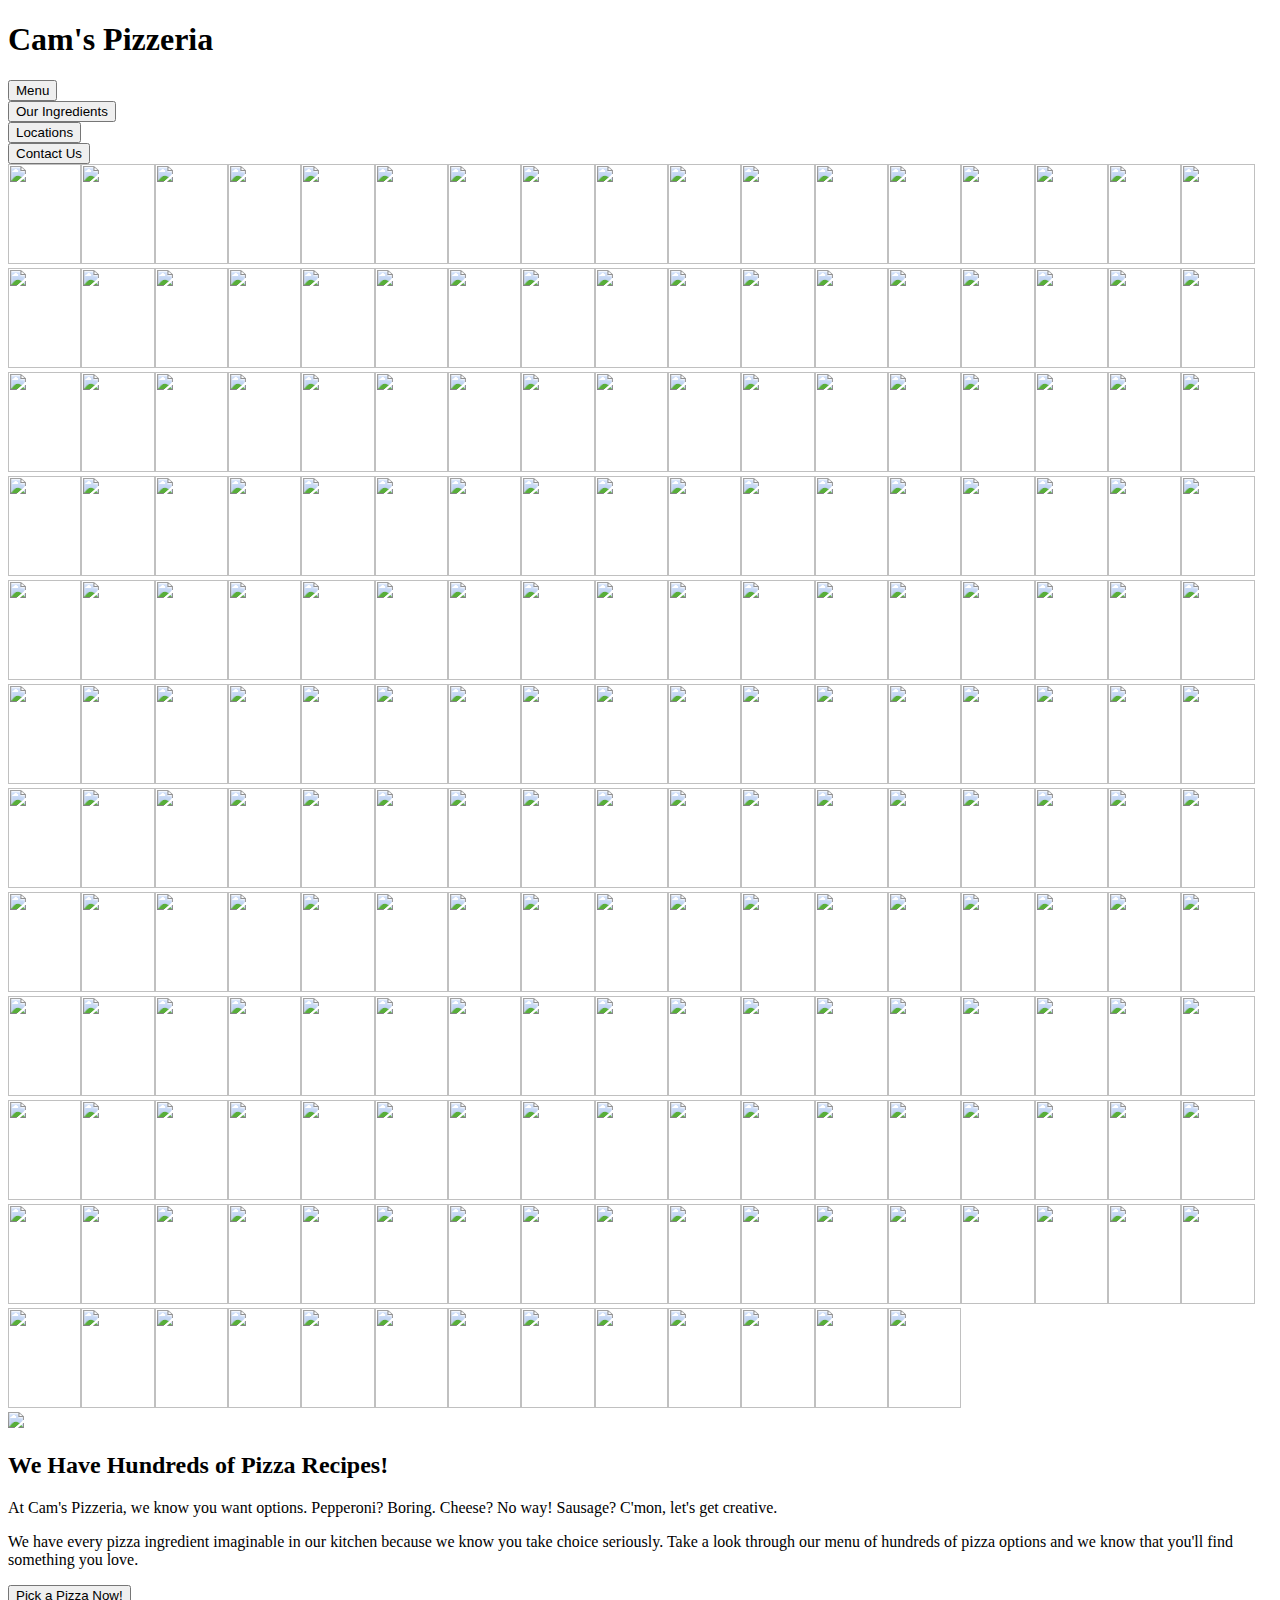
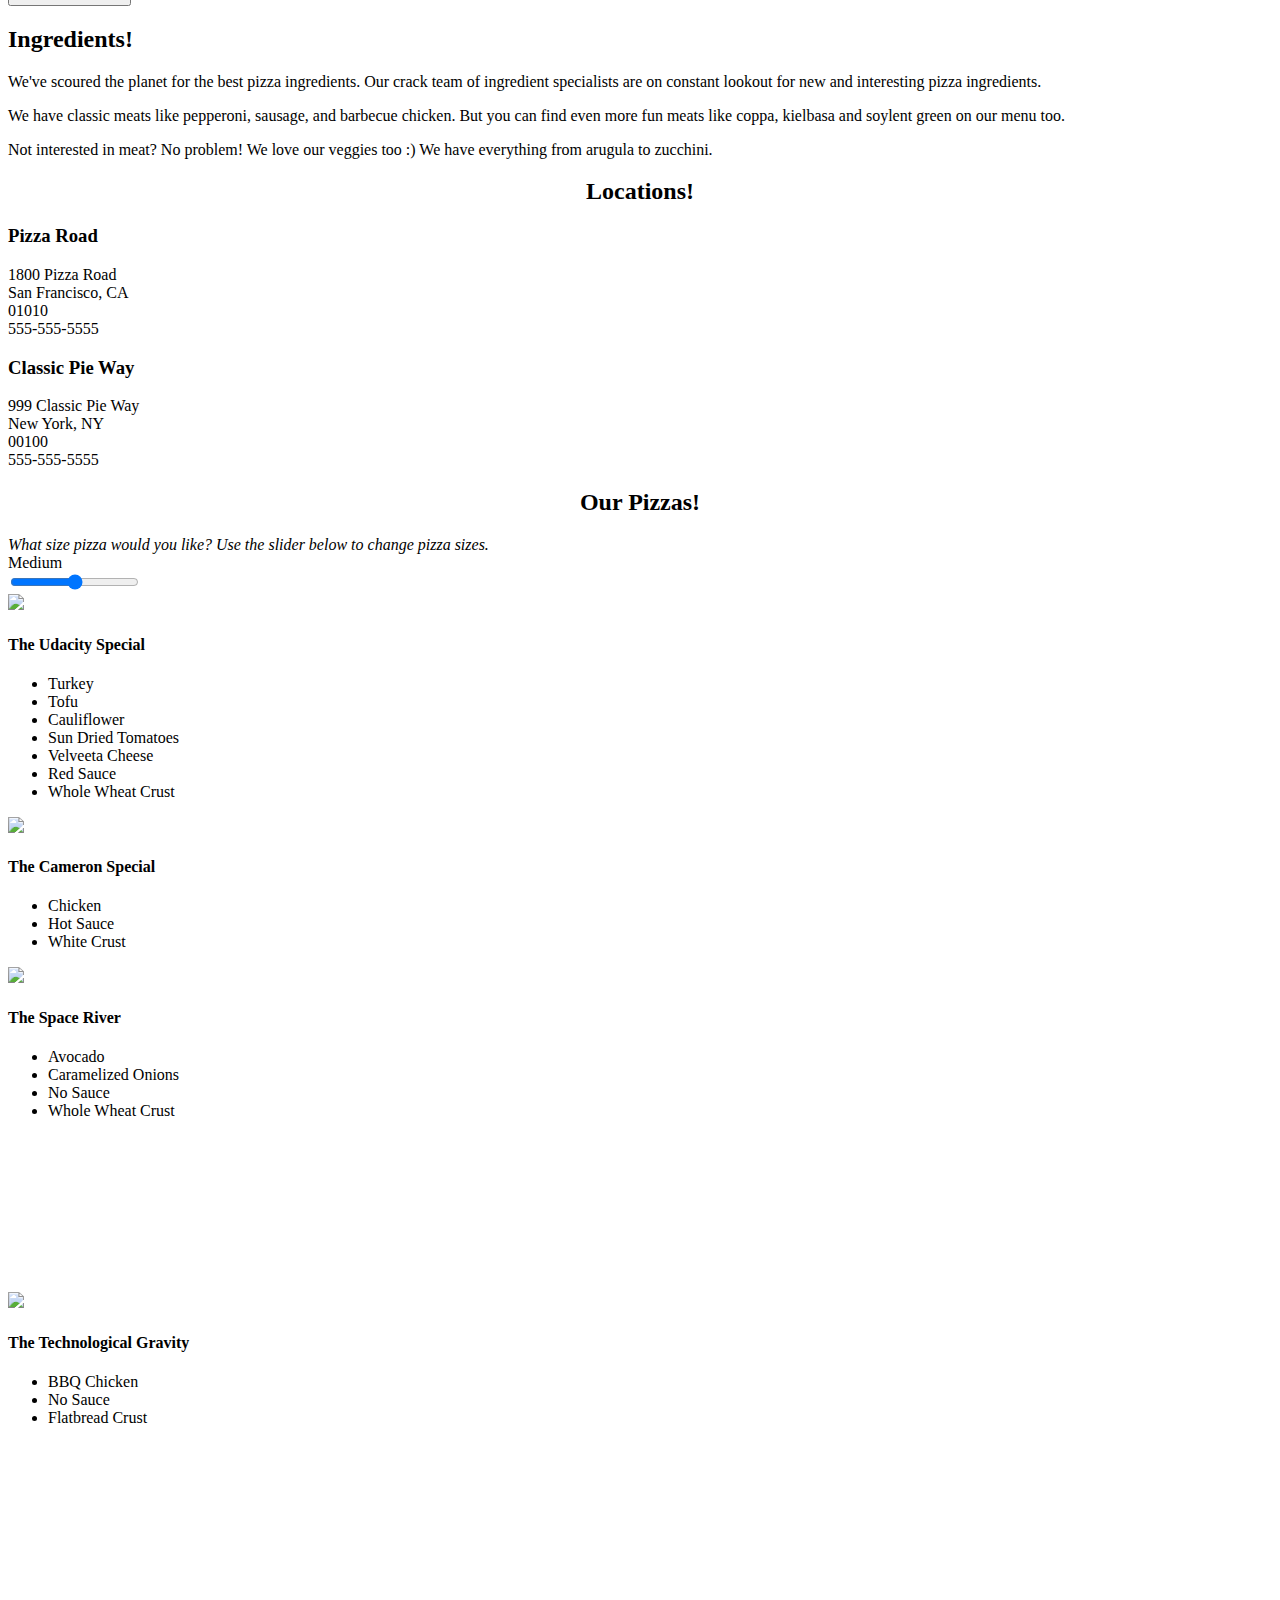
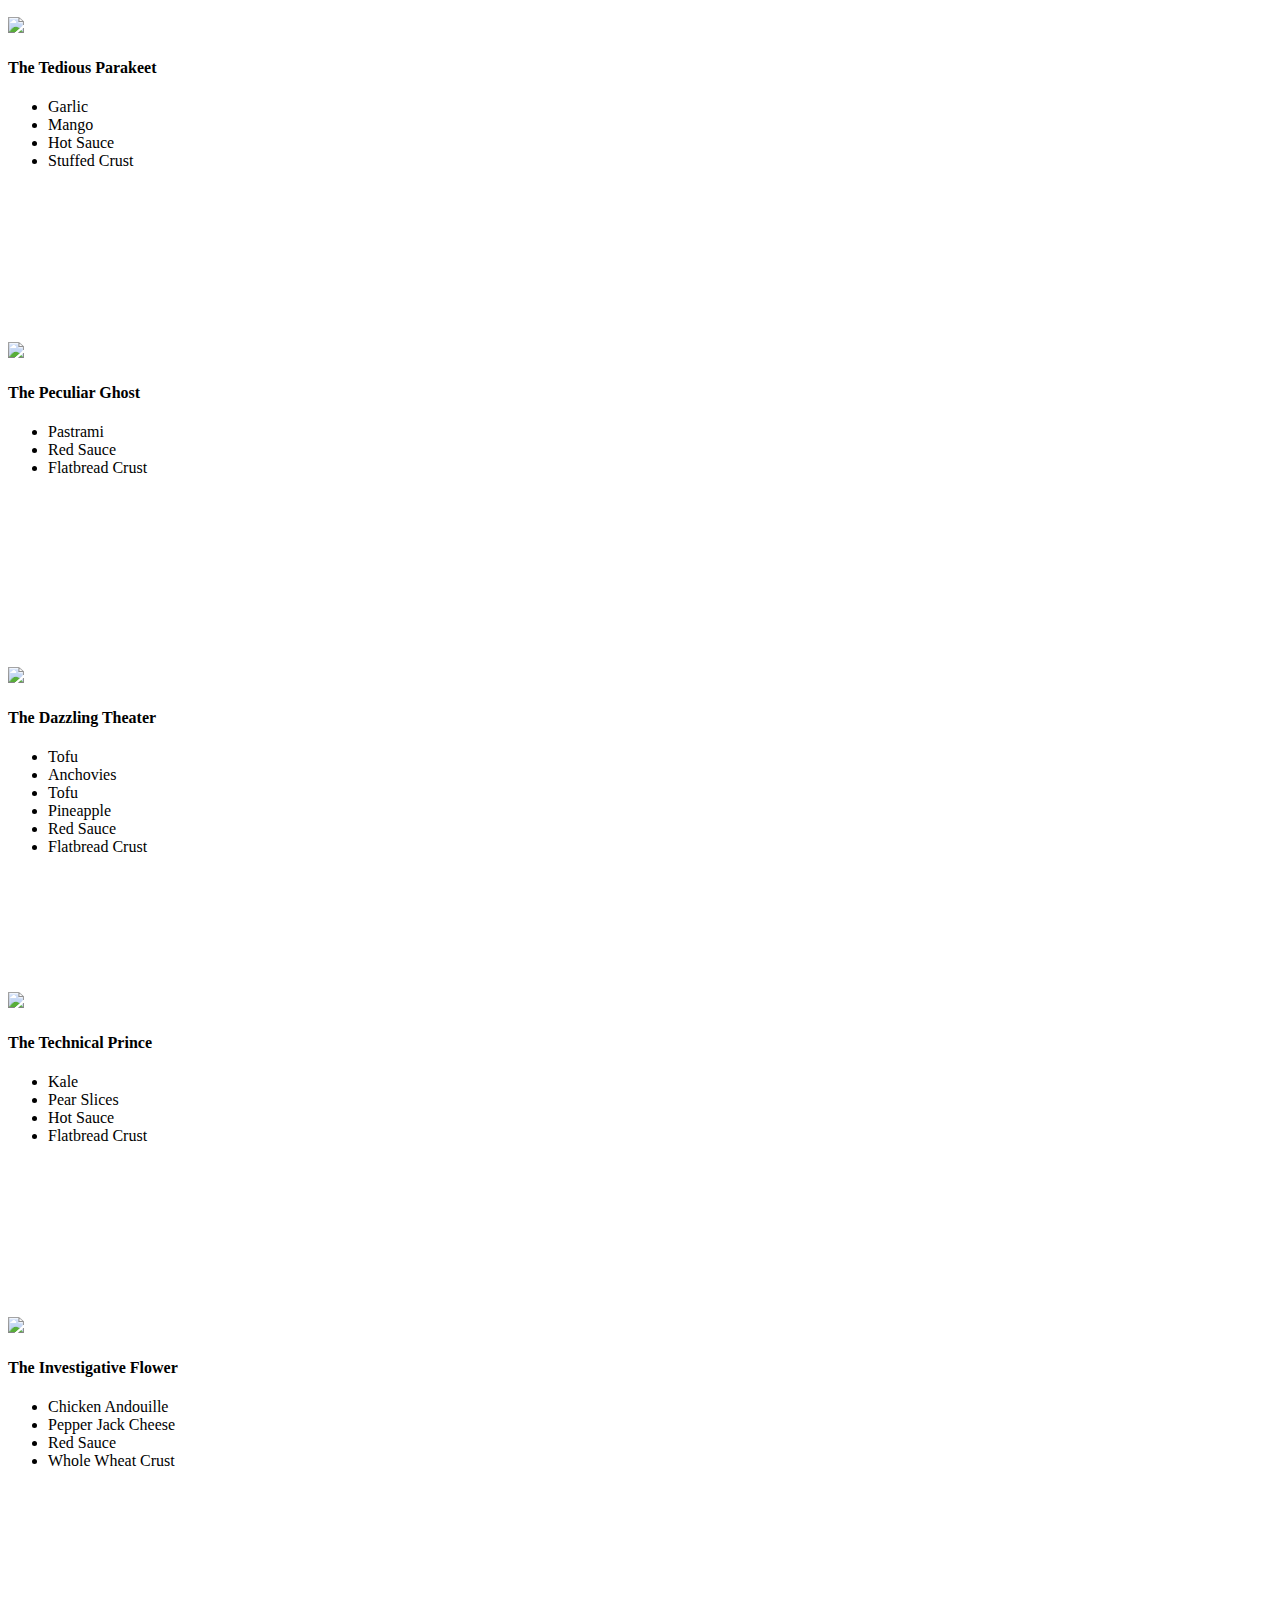
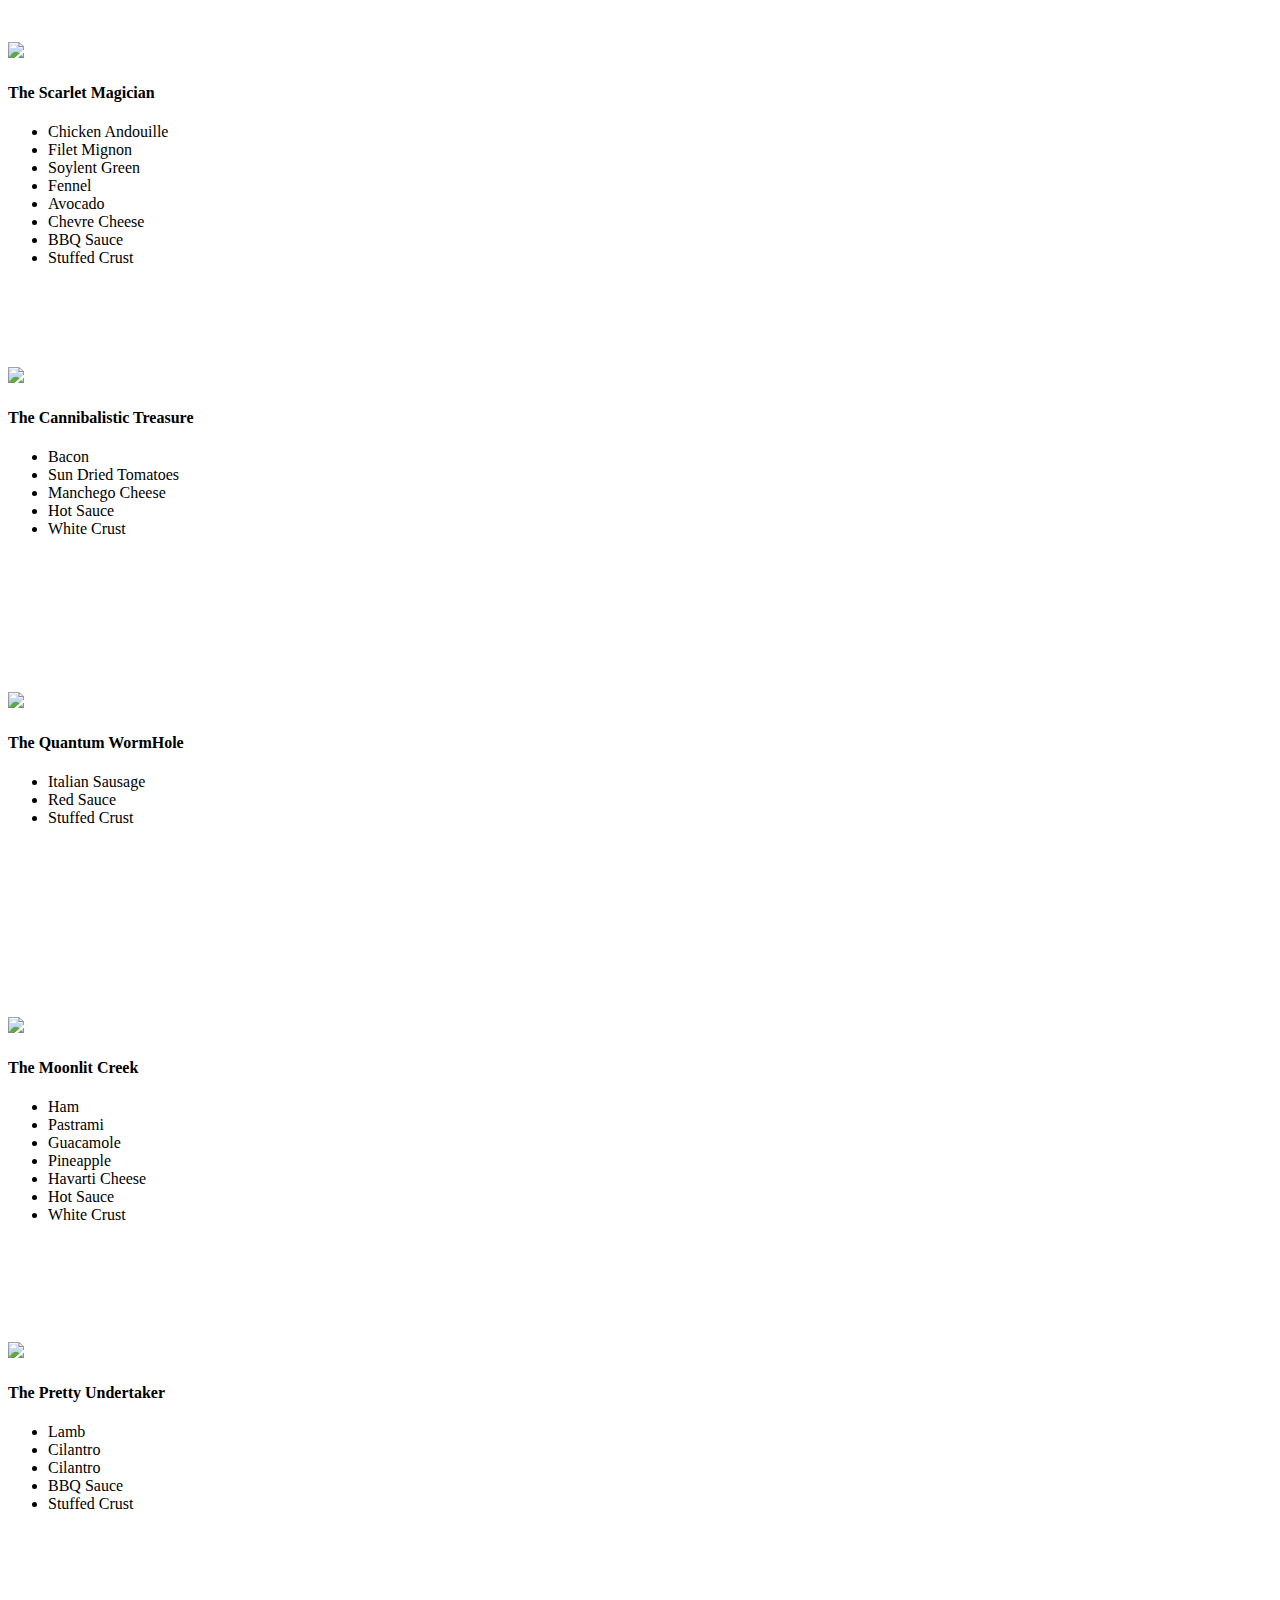
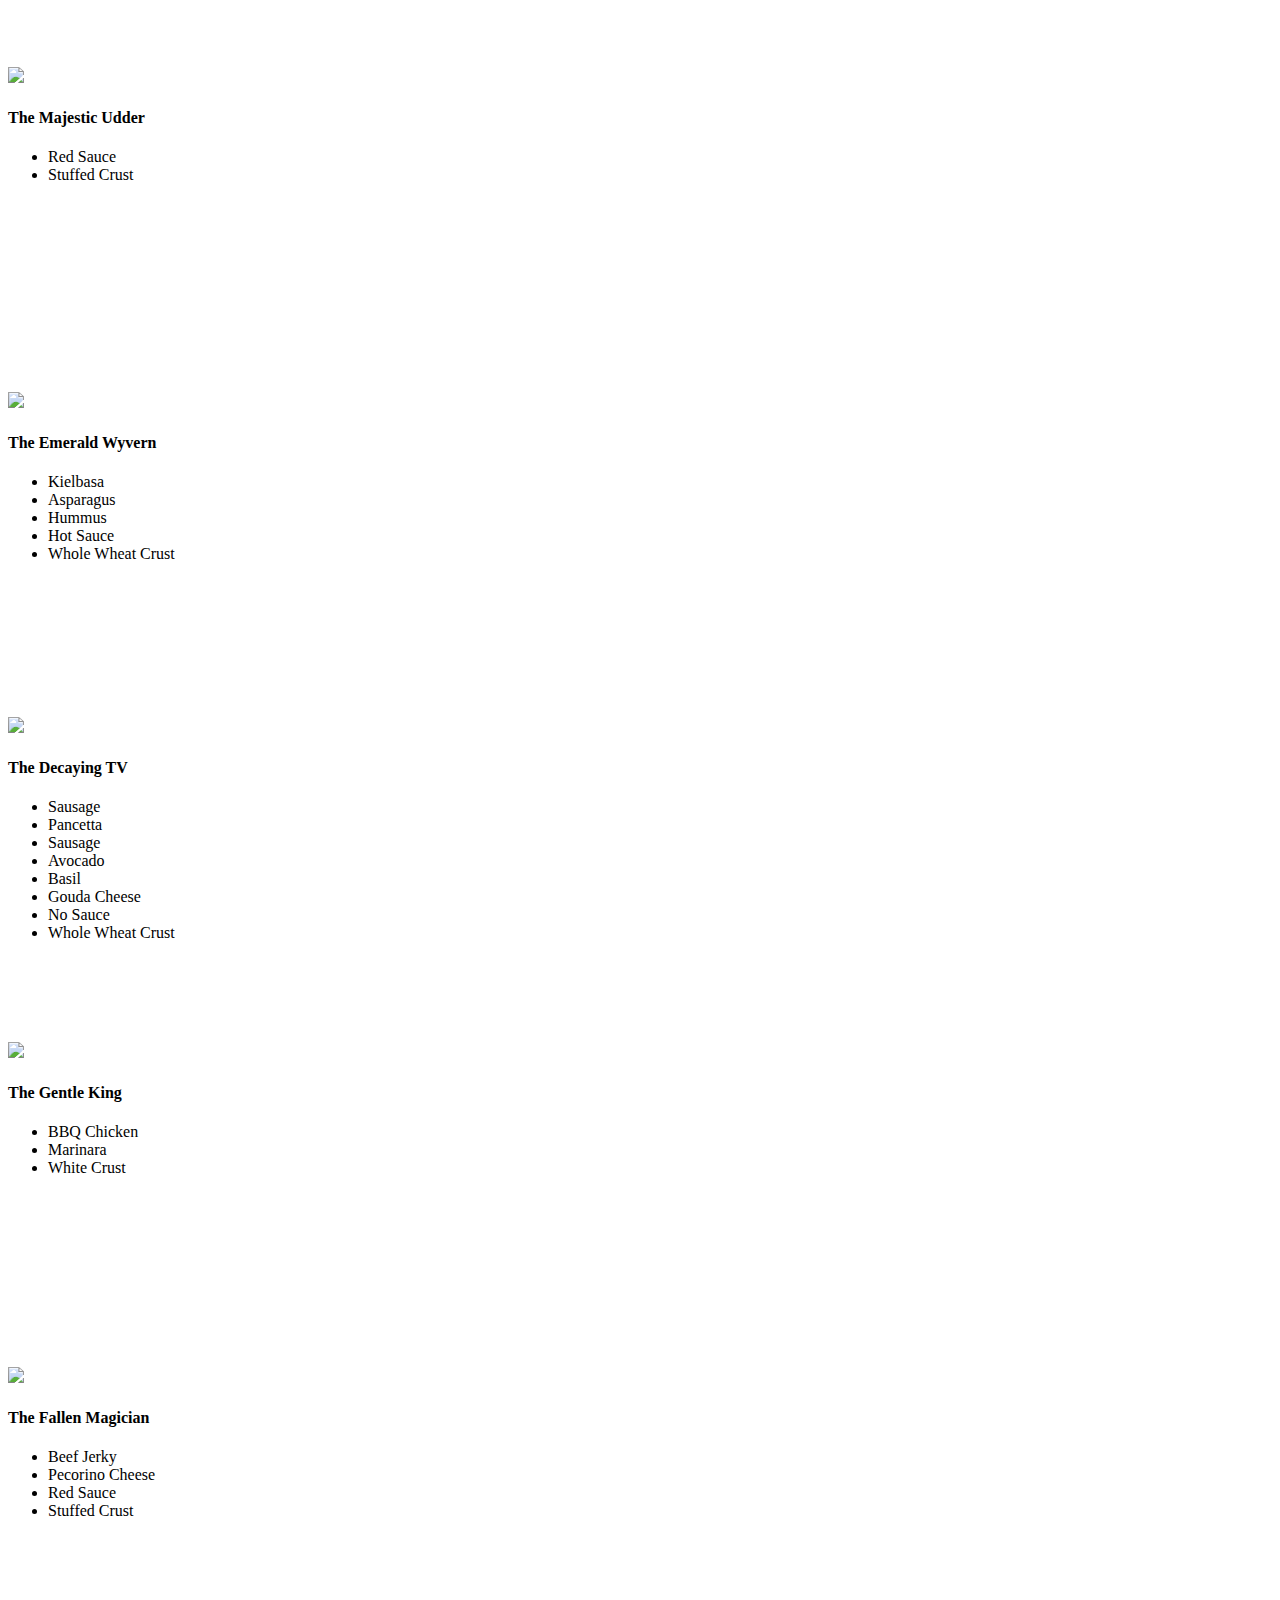
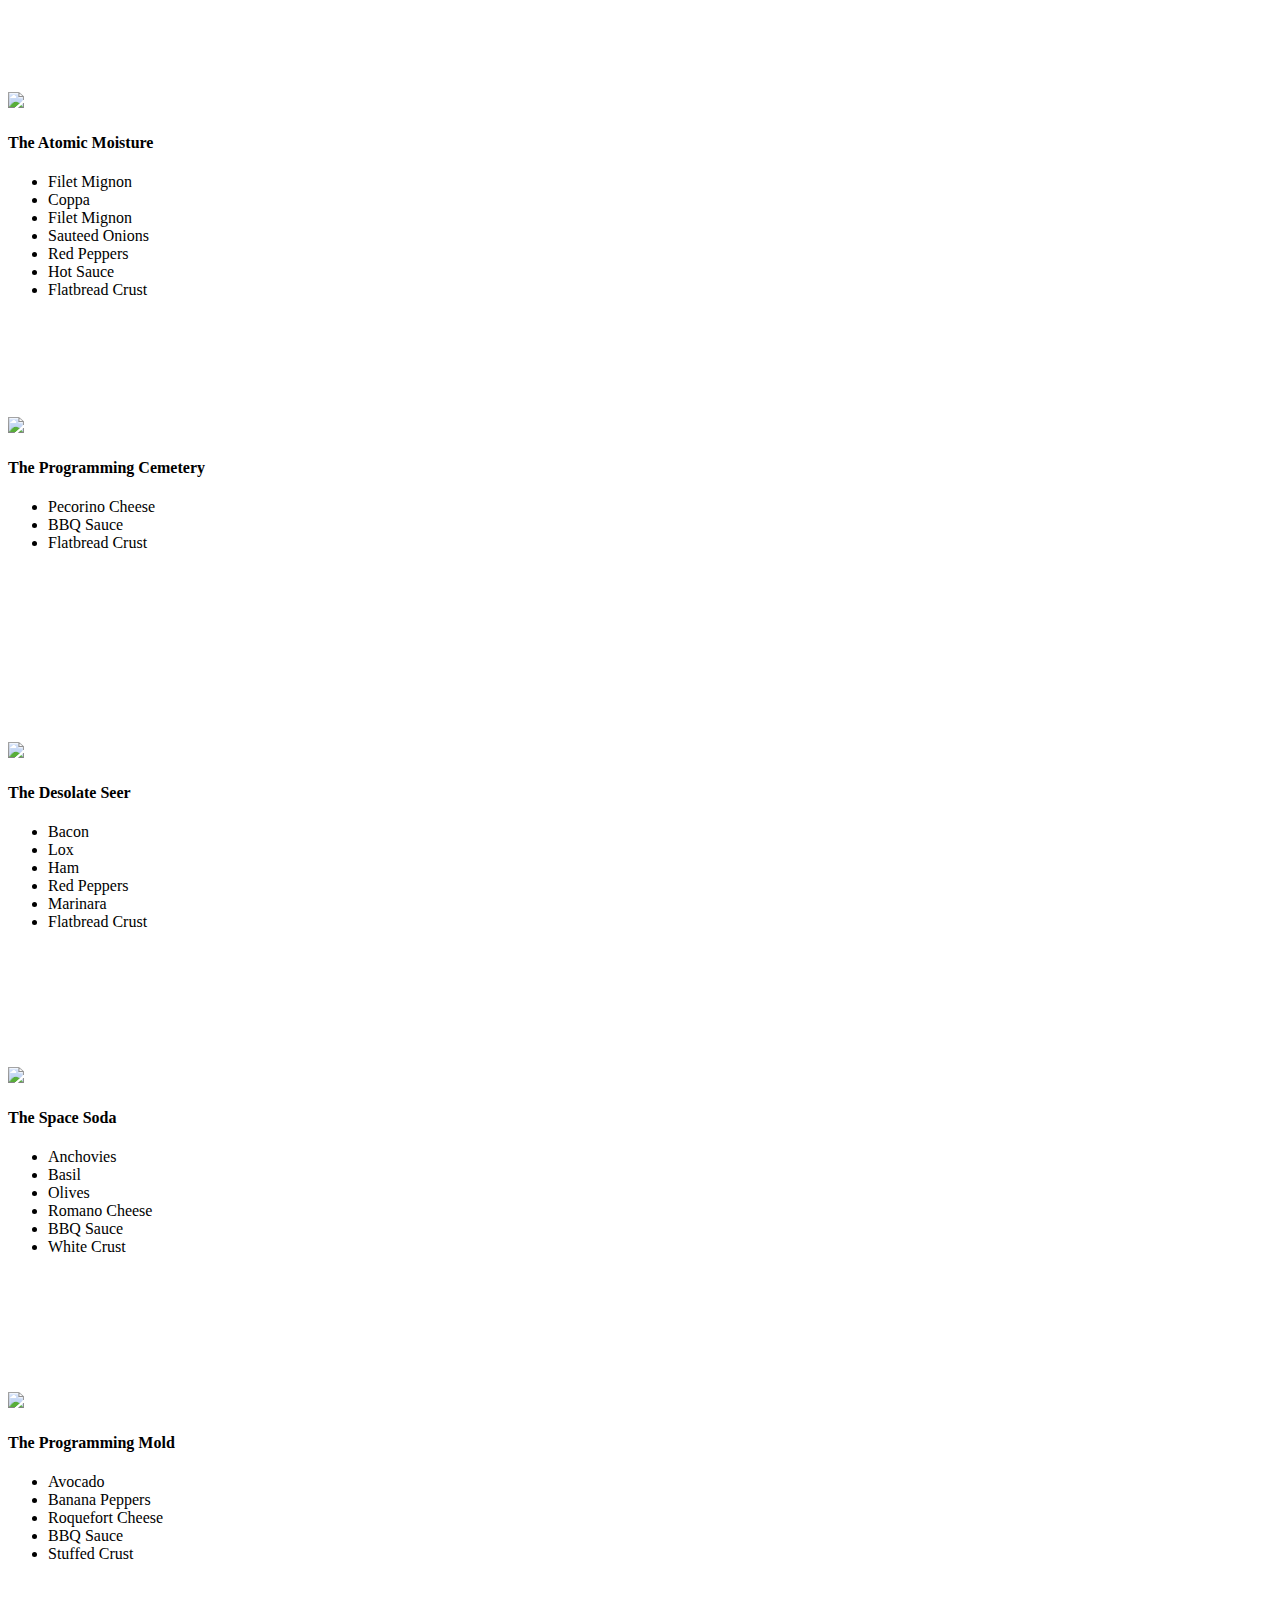
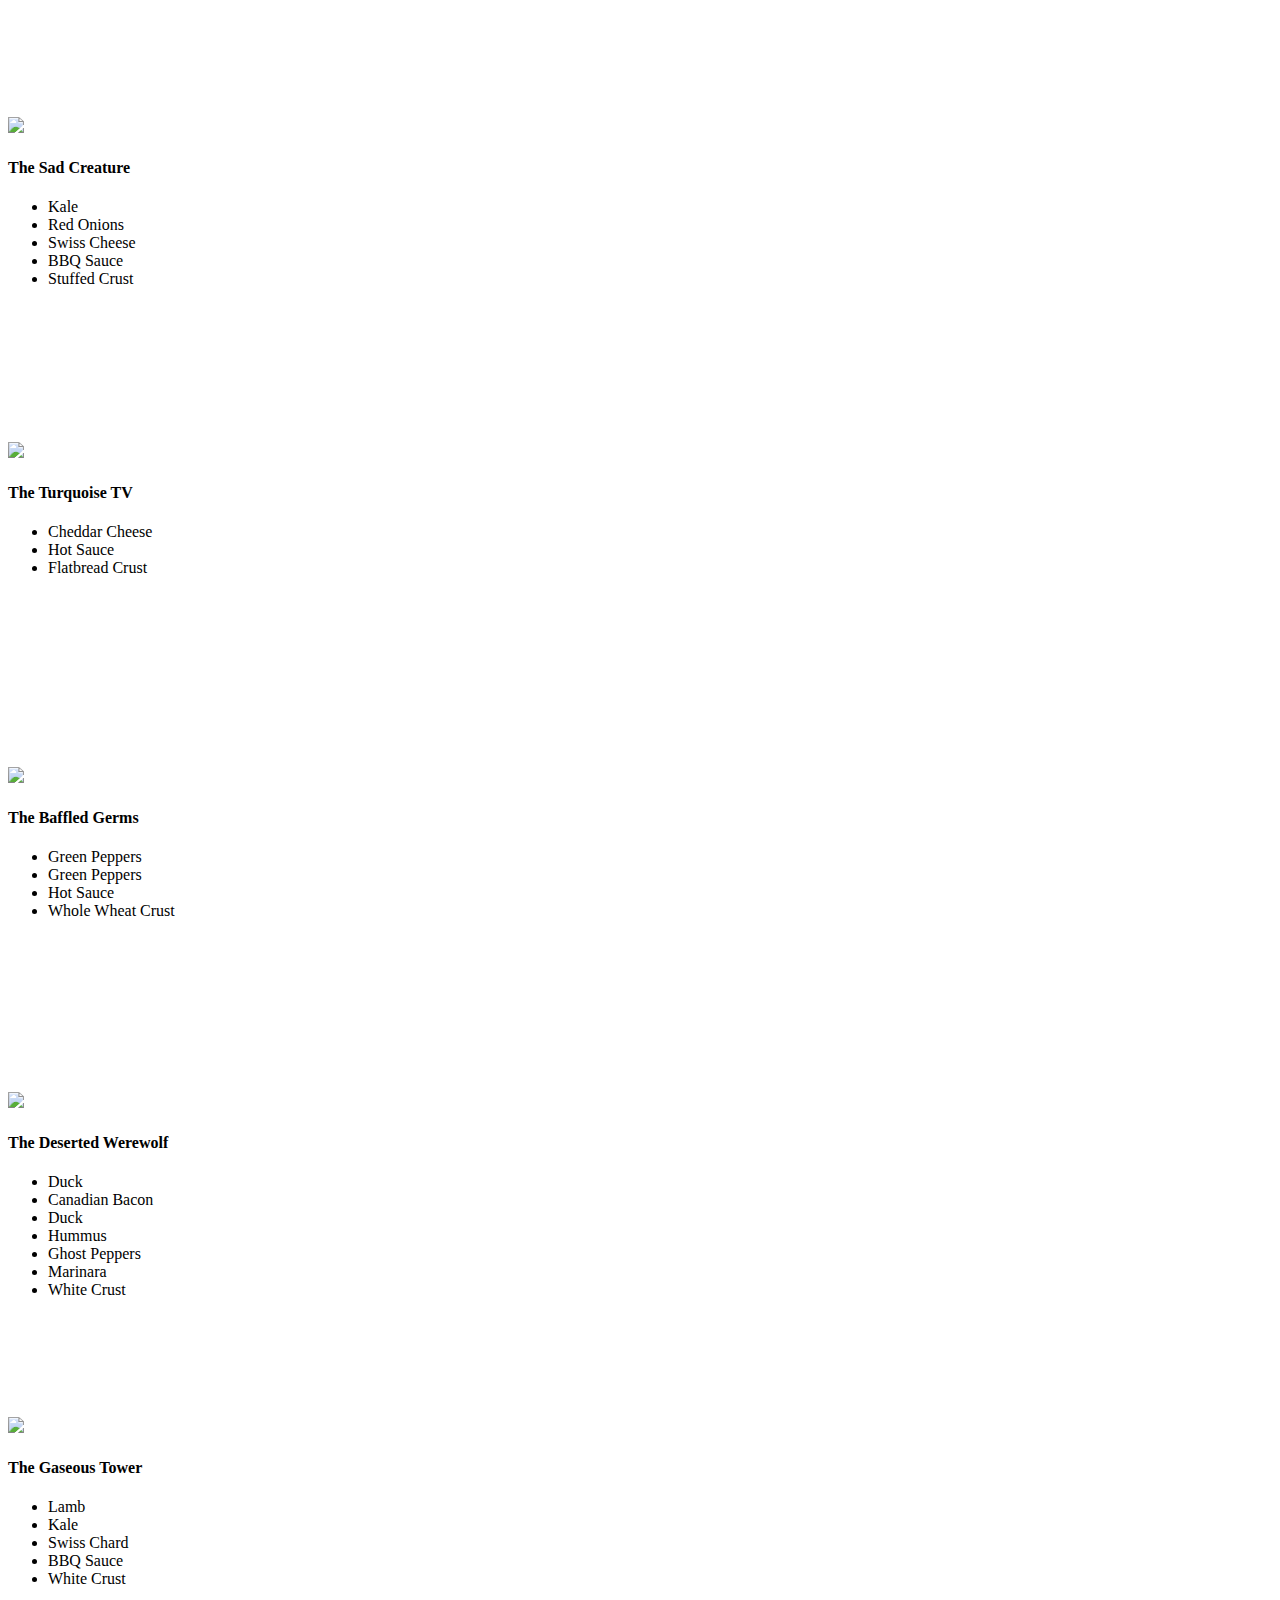
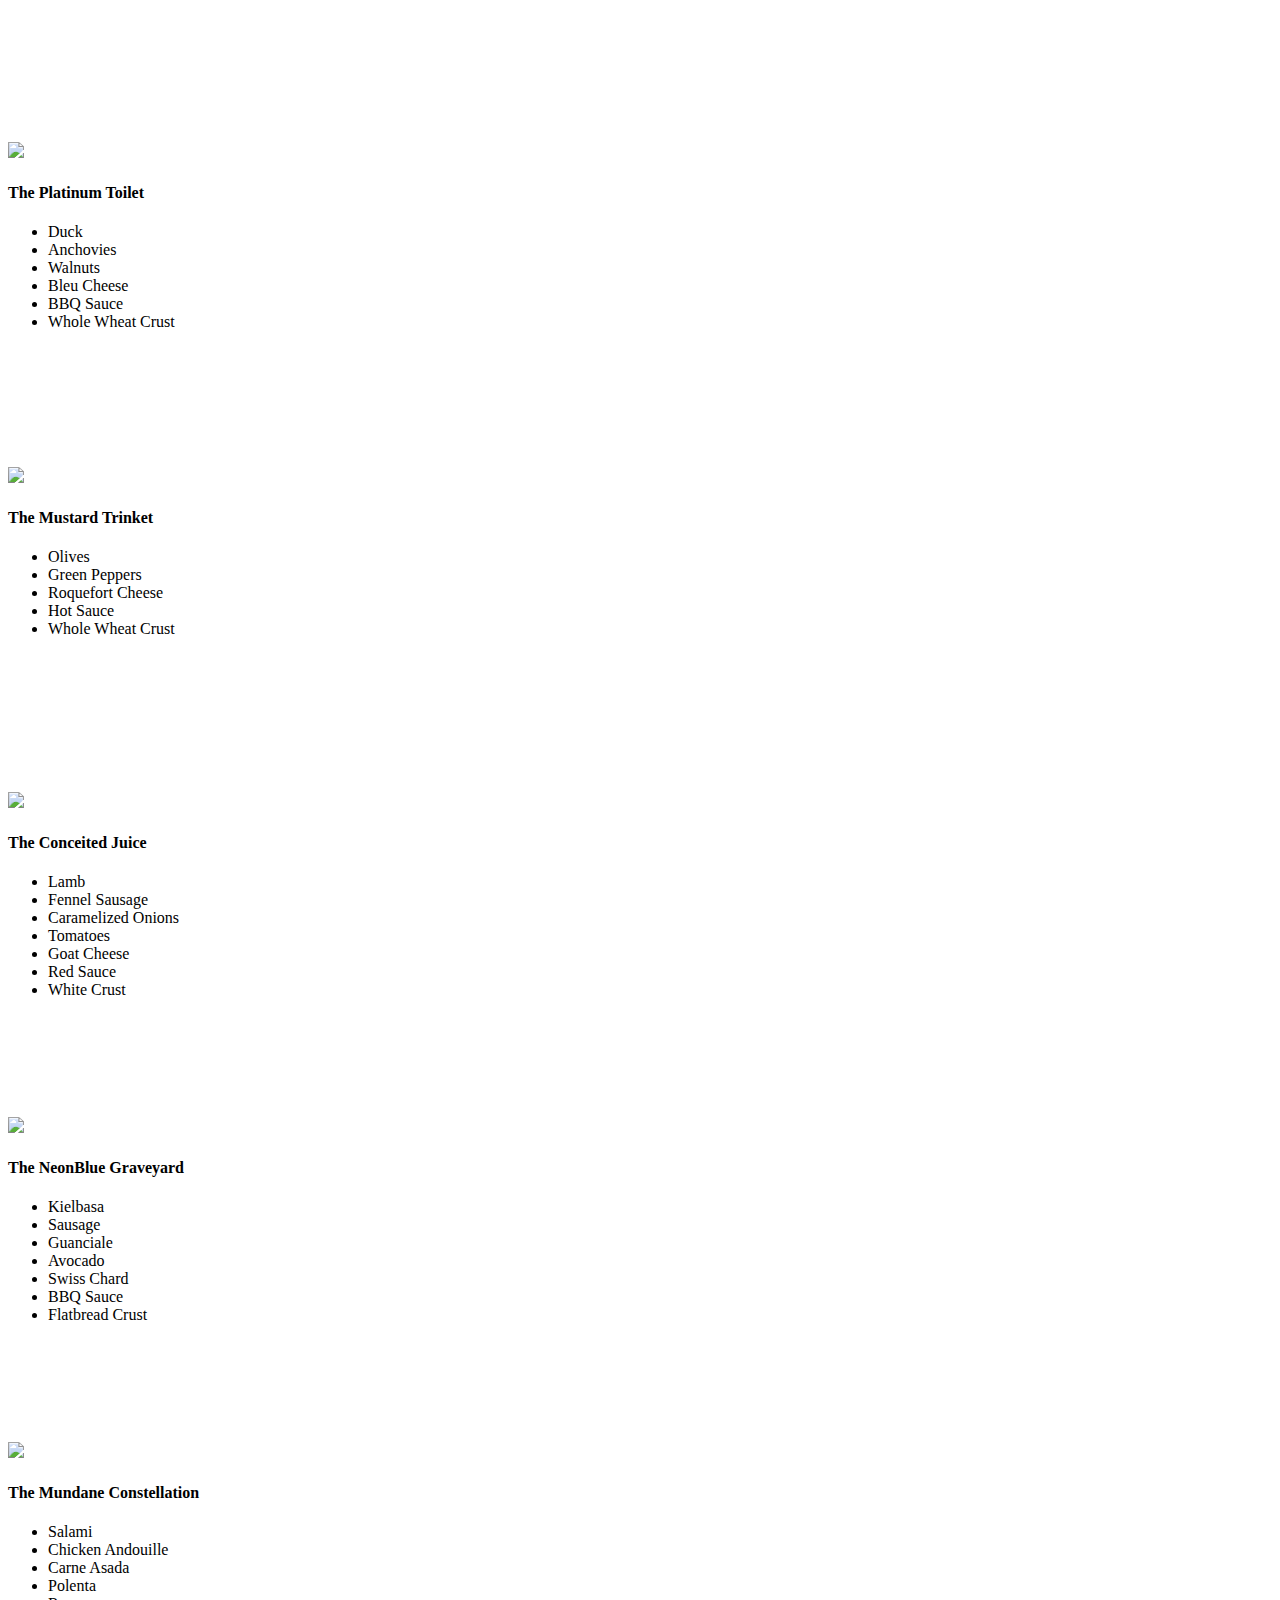
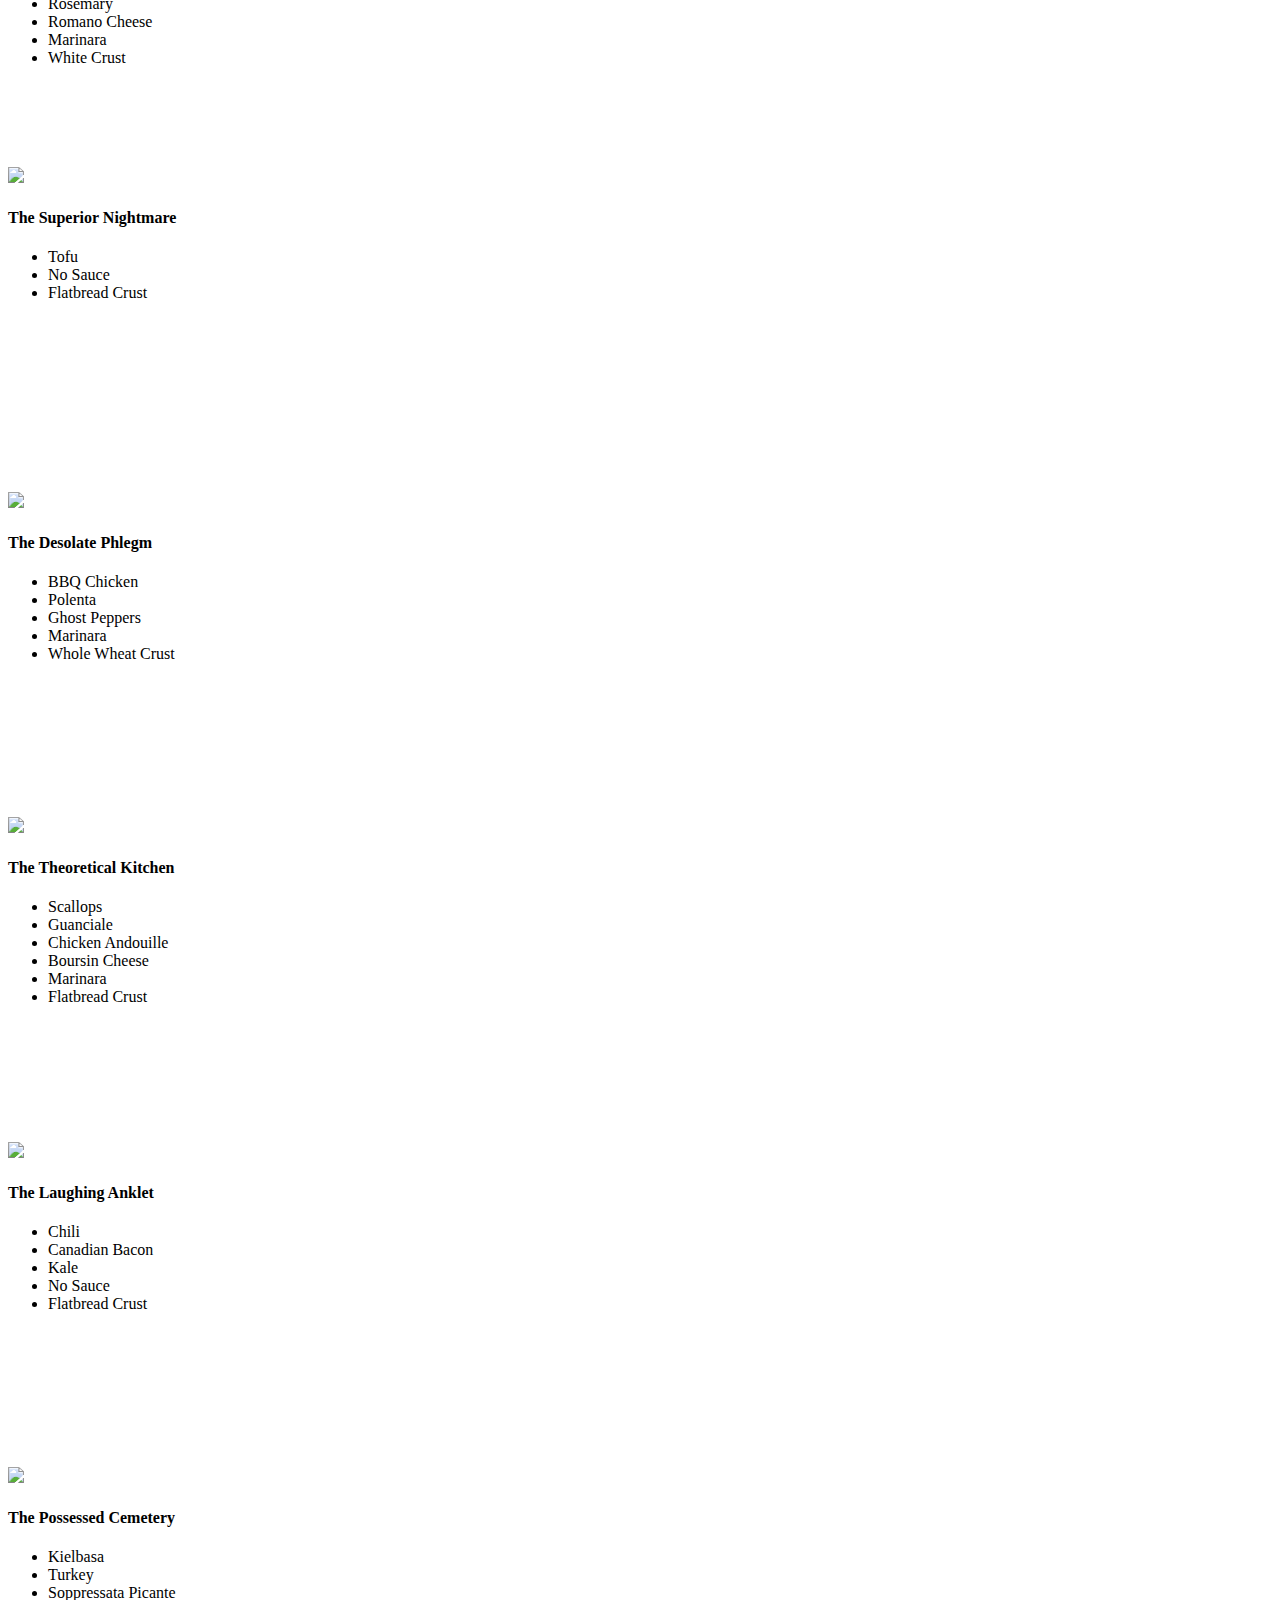
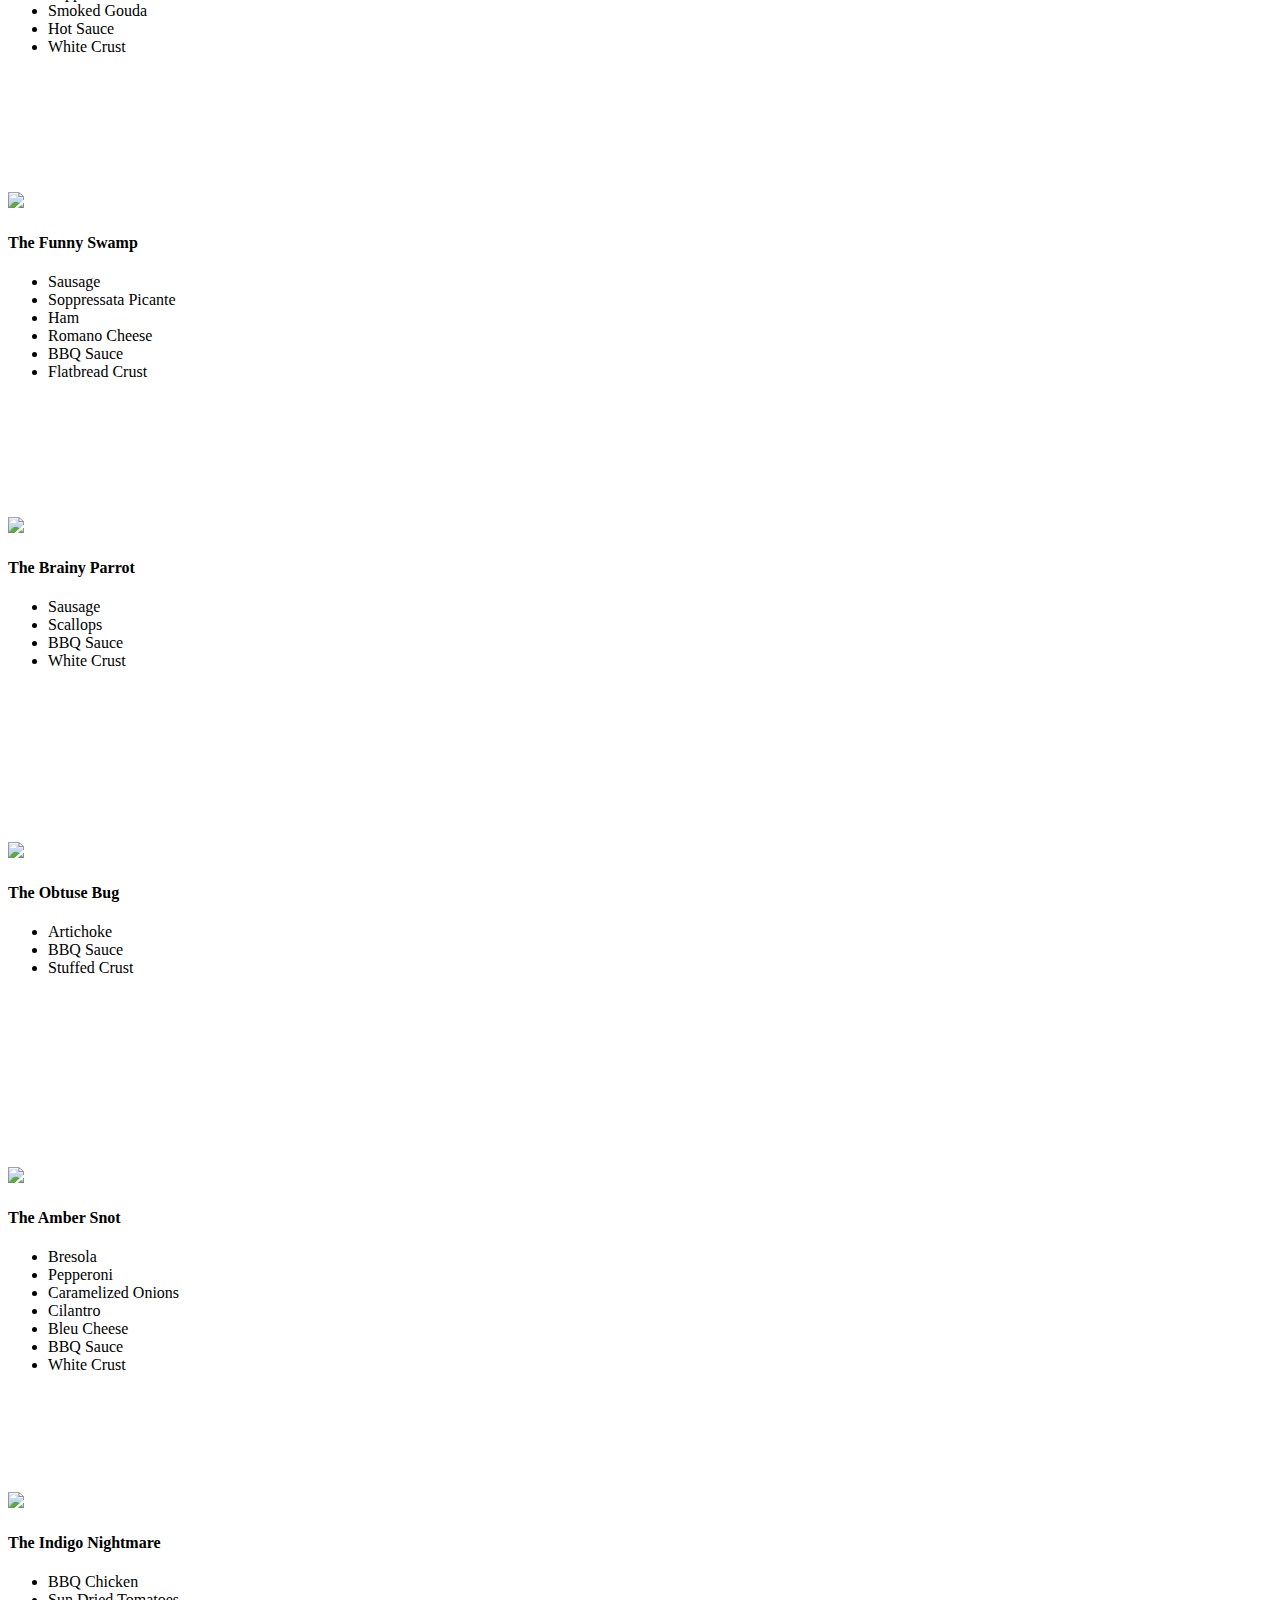
==== views/pizza.html @ ec97d9f7 "Run at 60fps" ====
<!DOCTYPE HTML>
<html>
<head>  
  <link rel="stylesheet" href="css/style.css">
  <link rel="stylesheet" href="css/bootstrap-grid.css">
</head>

<body>
  <div class="container">
    <div id="header" class="row">
      <div class="col-md-6">
        <div class="row">
          <div class="col-md-12">
            <h1>Cam's Pizzeria</h1>
            <div class="row">
              <div id="menu" class="col-md-12">
                <form action="#randomPizzas">
                  <input type="submit" value="Menu">
                </form>
                <form action="#ingredients">
                  <input type="submit" value="Our Ingredients">
                </form>
                <form action="#locations">
                  <input type="submit" value="Locations">
                </form>
                <form action="#" onsubmit="alert('Thanks for clicking! This button doesn\'t do anything because this is a fake pizzeria :\)')">
                  <input type="submit" value="Contact Us">
                </form>
              </div>
            </div>
          </div>
        </div>
      </div>
      <div id="movingPizzas1" class="col-md-6">
      </div>
    </div>
    <div id="callToAction" class="row">
      <div class="col-md-4">
        <img src="images/pizzeria.jpg" class="img-responsive"> <!-- Image credit to: http://commons.wikimedia.org/wiki/File:HK_TST_night_%E5%98%89%E8%98%AD%E9%81%93_Granville_Road_restaurant_Paisano's_Pizzeria_pizza_Dec-2013.JPG -->
      </div>
      <div class="col-md-8">
        <div class="row">
          <div class="col-md-12">
            <h2>We Have Hundreds of Pizza Recipes!</h2>            
            <p>At Cam's Pizzeria, we know you want options. Pepperoni? Boring. Cheese? No way! Sausage? C'mon, let's get creative.</p>

            <p>We have every pizza ingredient imaginable in our kitchen because we know you take choice seriously. Take a look through our menu of hundreds of pizza options and we know that you'll find something you love.</p>
          </div>
        </div>
        <div class="row">
          <div class="col-md-6 col-md-push-3">
            <form action="#randomPizzas">
              <input type="submit" value="Pick a Pizza Now!">
            </form>
          </div>
        </div>
      </div>
    </div>
    <div id="ingredients" class="row">
      <div class="col-md-8 col-md-push-2">
        <div class="row">
          <div class="col-md-12 centered">
            <h2>Ingredients!</h2>
          </div>
        </div>
        <div class="row">
          <div class="col-md-12">
            <p>We've scoured the planet for the best pizza ingredients. Our crack team of ingredient specialists are on constant lookout for new and interesting pizza ingredients.</p>

            <p>We have classic meats like pepperoni, sausage, and barbecue chicken. But you can find even more fun meats like coppa, kielbasa and soylent green on our menu too.</p>

            <p>Not interested in meat? No problem! We love our veggies too :) We have everything from arugula to zucchini.</p>
          </div>
        </div>
      </div>
    </div>
    <div id="locations" class="row">
      <div class="col-md-12">
        <h2 style="text-align: center">Locations!</h2>
        <div class="row">
          <div class="col-md-6">
            <h3>Pizza Road</h3>
            <p>1800 Pizza Road<br>San Francisco, CA<br>01010<br>555-555-5555</p>
          </div>
          <div class="col-md-6">
            <h3>Classic Pie Way</h3>
            <p>999 Classic Pie Way<br>New York, NY<br>00100<br>555-555-5555</p>
          </div>
        </div>
      </div>
    </div>
    <div id="pizzaGenerator" class="row">
      <div class="col-md-12">
        <h2 style="text-align: center">Our Pizzas!</h2>
        <div class="row">
          <div class="col-md-12">
            <em>What size pizza would you like? Use the slider below to change pizza sizes.</em>
          </div>
          <div id="pizzaSize" class="col-md-6">Medium</div>
          <div class="col-md-12">
            <input id="sizeSlider" type="range" min="1" max="3" value="2" step="1" onchange="resizePizzas(this.value)"></input>
          </div>
        </div>
        <div id="randomPizzas" class="row">
          <div id="pizza0" class="randomPizzaContainer" style="width:33.33%;">
            <div class="col-md-6">
              <img src="images/pizza.png" class="img-responsive">
            </div>
            <div class="col-md-6">
              <h4>The Udacity Special</h4>
              <ul>
                <li>Turkey</li>
                <li>Tofu</li>
                <li>Cauliflower</li>
                <li>Sun Dried Tomatoes</li>
                <li>Velveeta Cheese</li>
                <li>Red Sauce</li>
                <li>Whole Wheat Crust</li>
              </ul>
            </div>
          </div>
          <div id="pizza1" class="randomPizzaContainer" style="width:33.33%;">
            <div class="col-md-6">
              <img src="images/pizza.png" class="img-responsive">
            </div>
            <div class="col-md-6">
              <h4>The Cameron Special</h4>
              <ul>
                <li>Chicken</li>
                <li>Hot Sauce</li>
                <li>White Crust</li>
              </ul>
            </div>
          </div>
        </div>
      </div>
    </div>
    <div id="footer" class="col-md-12">Thanks for visiting! &copy; 2014 Udacity</div>
  </div>
  <script type="text/javascript" src="js/main.js"></script>
</body>

</html>
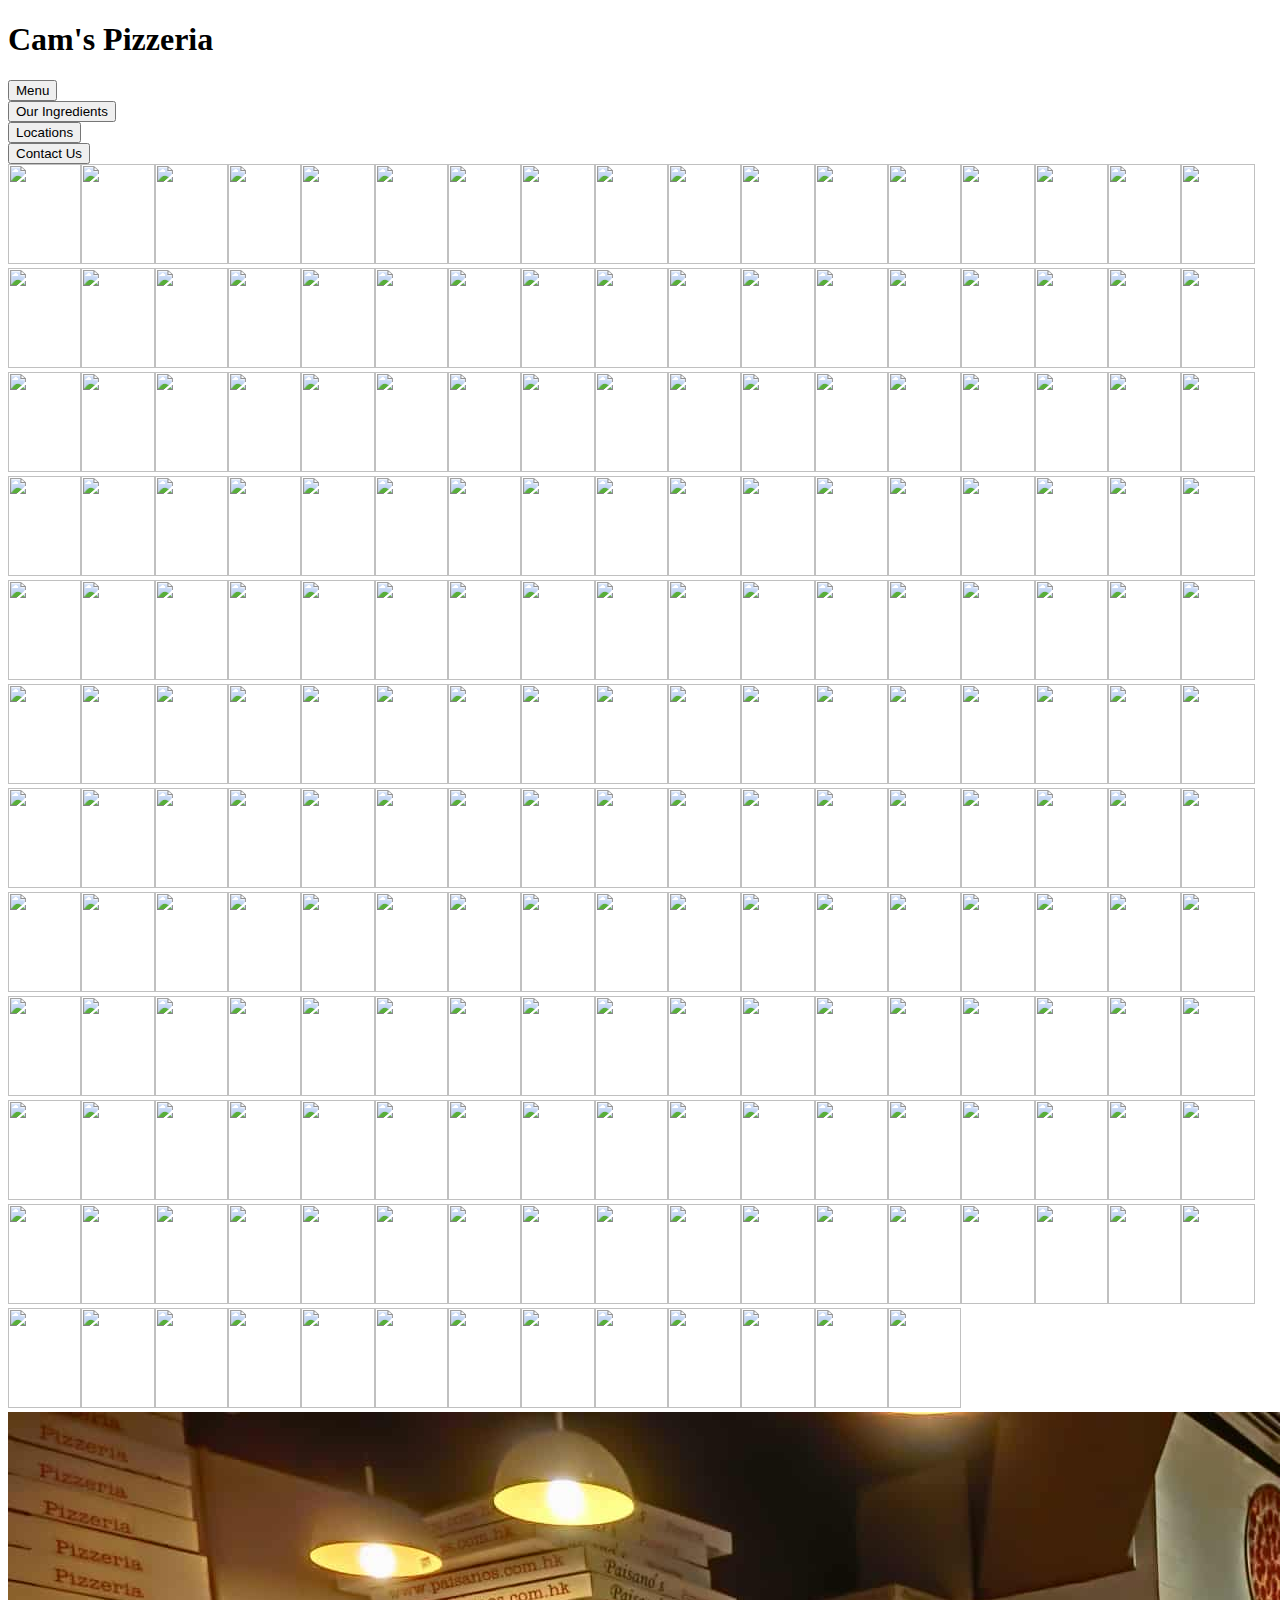
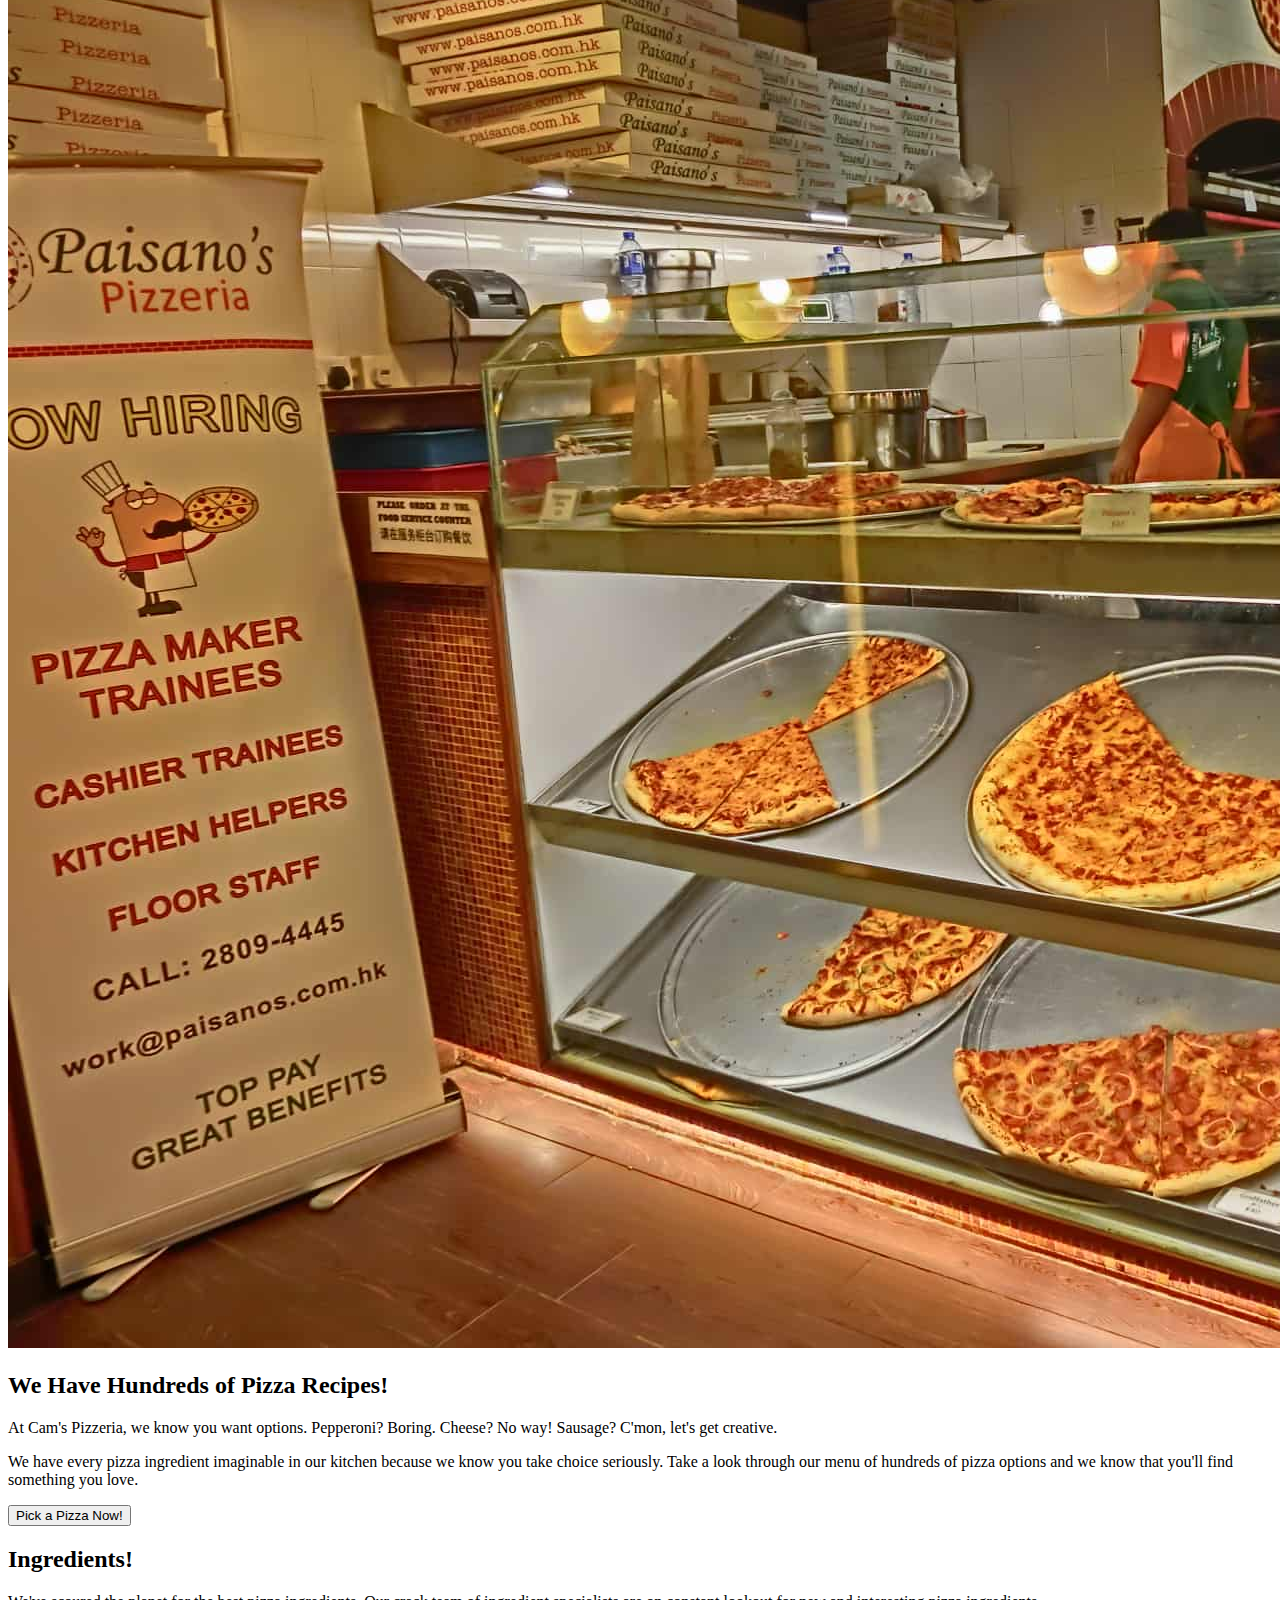
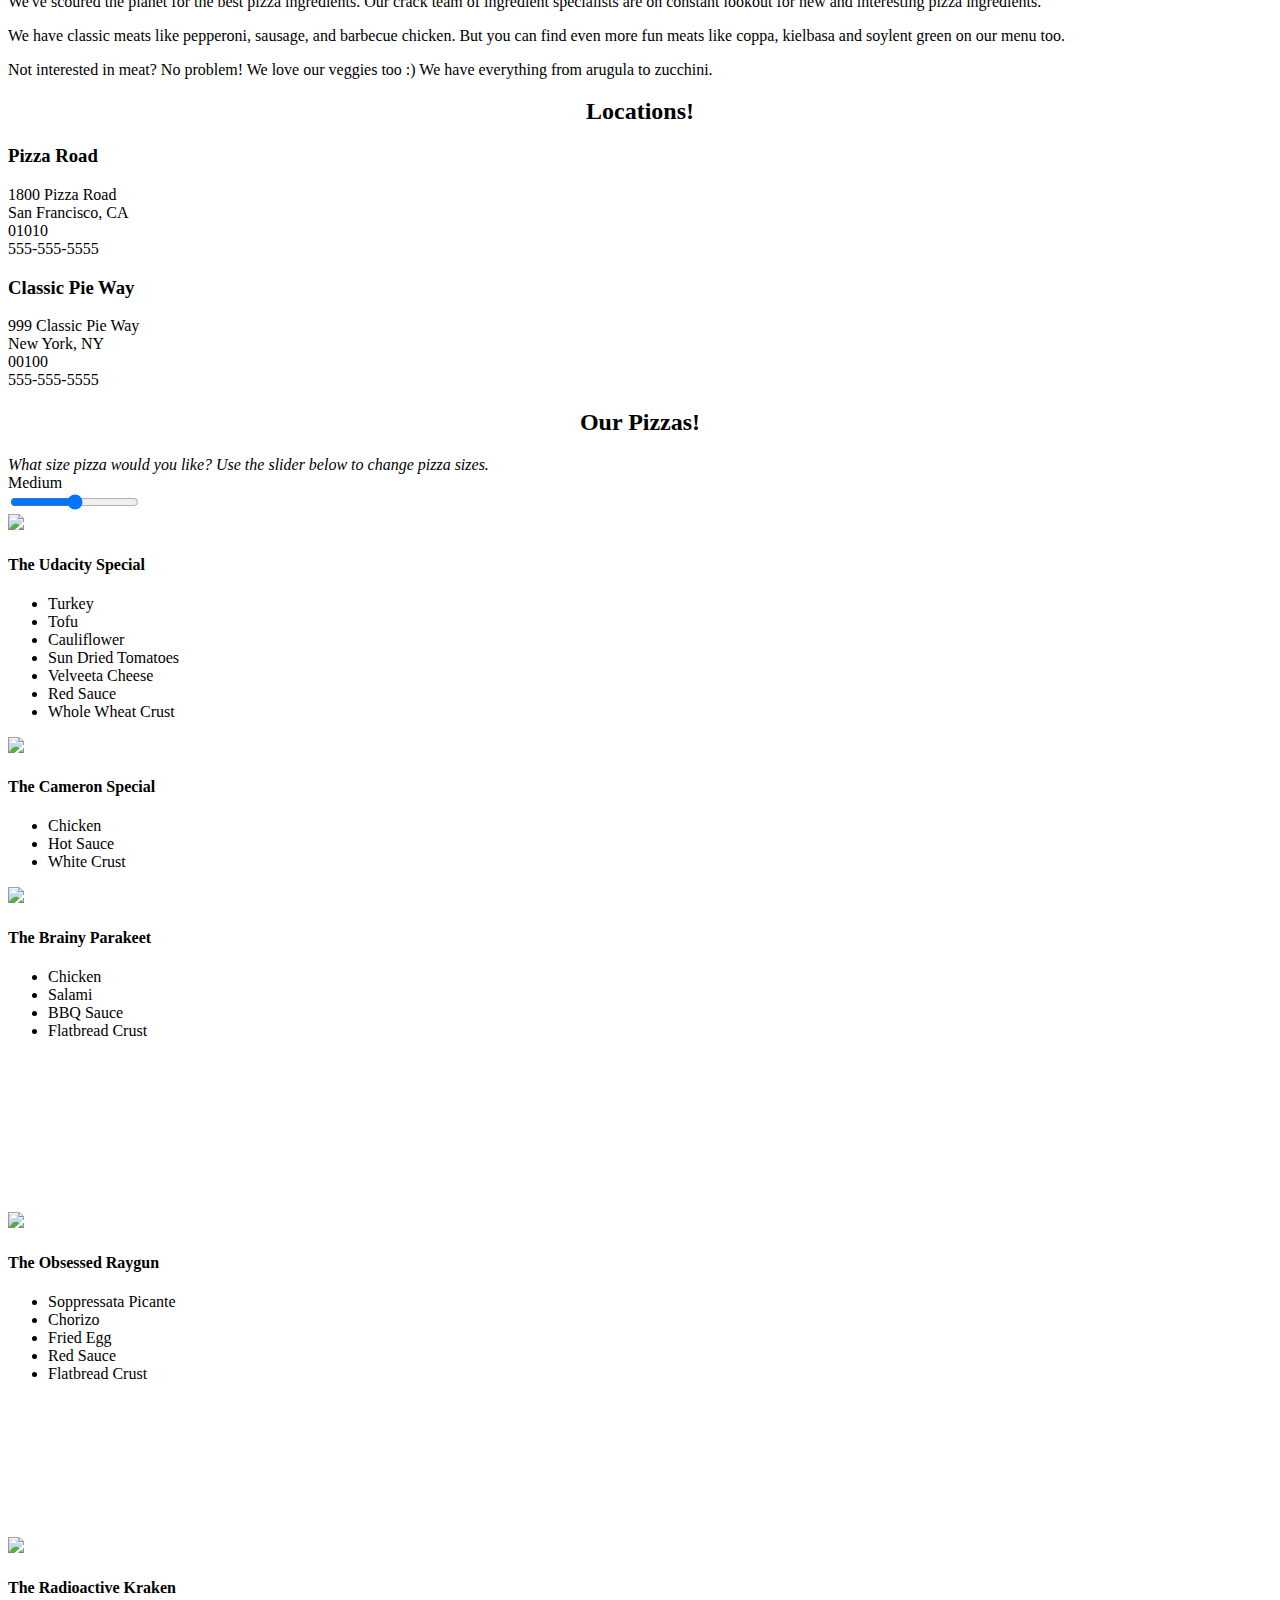
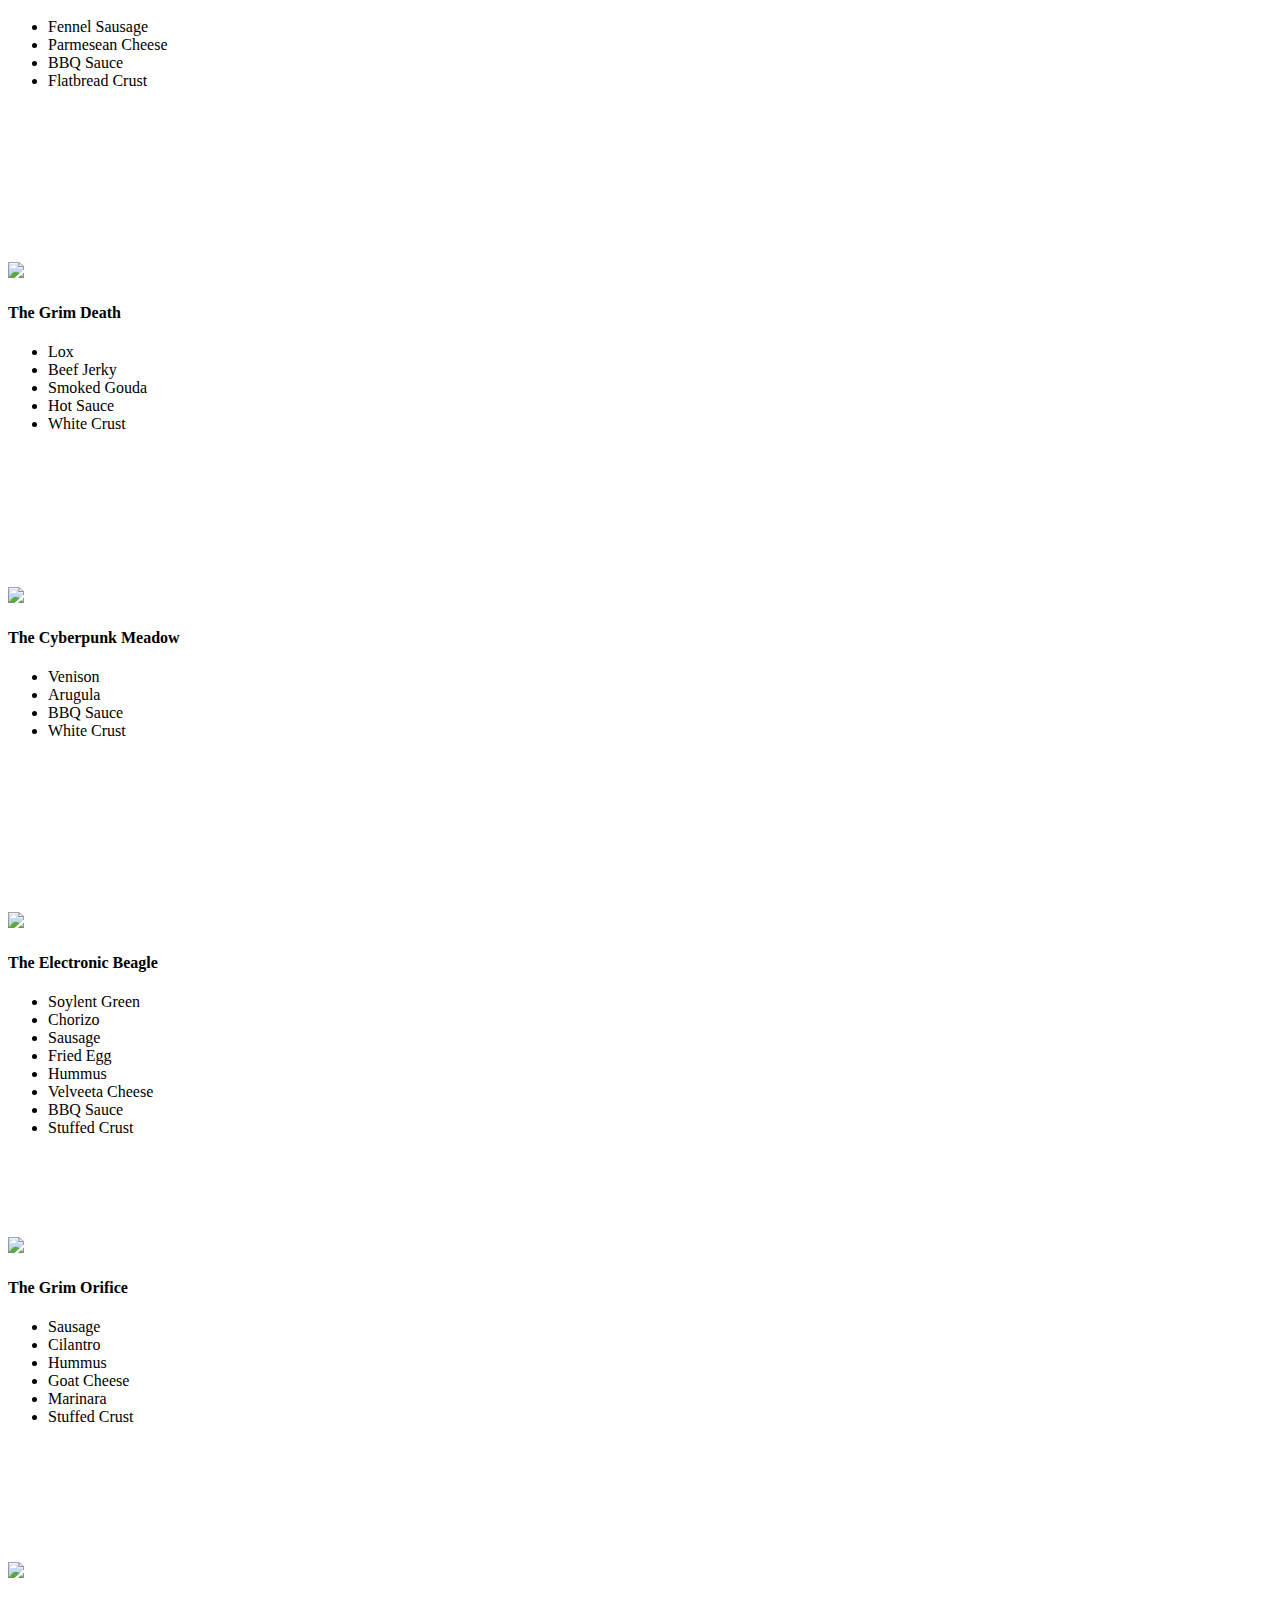
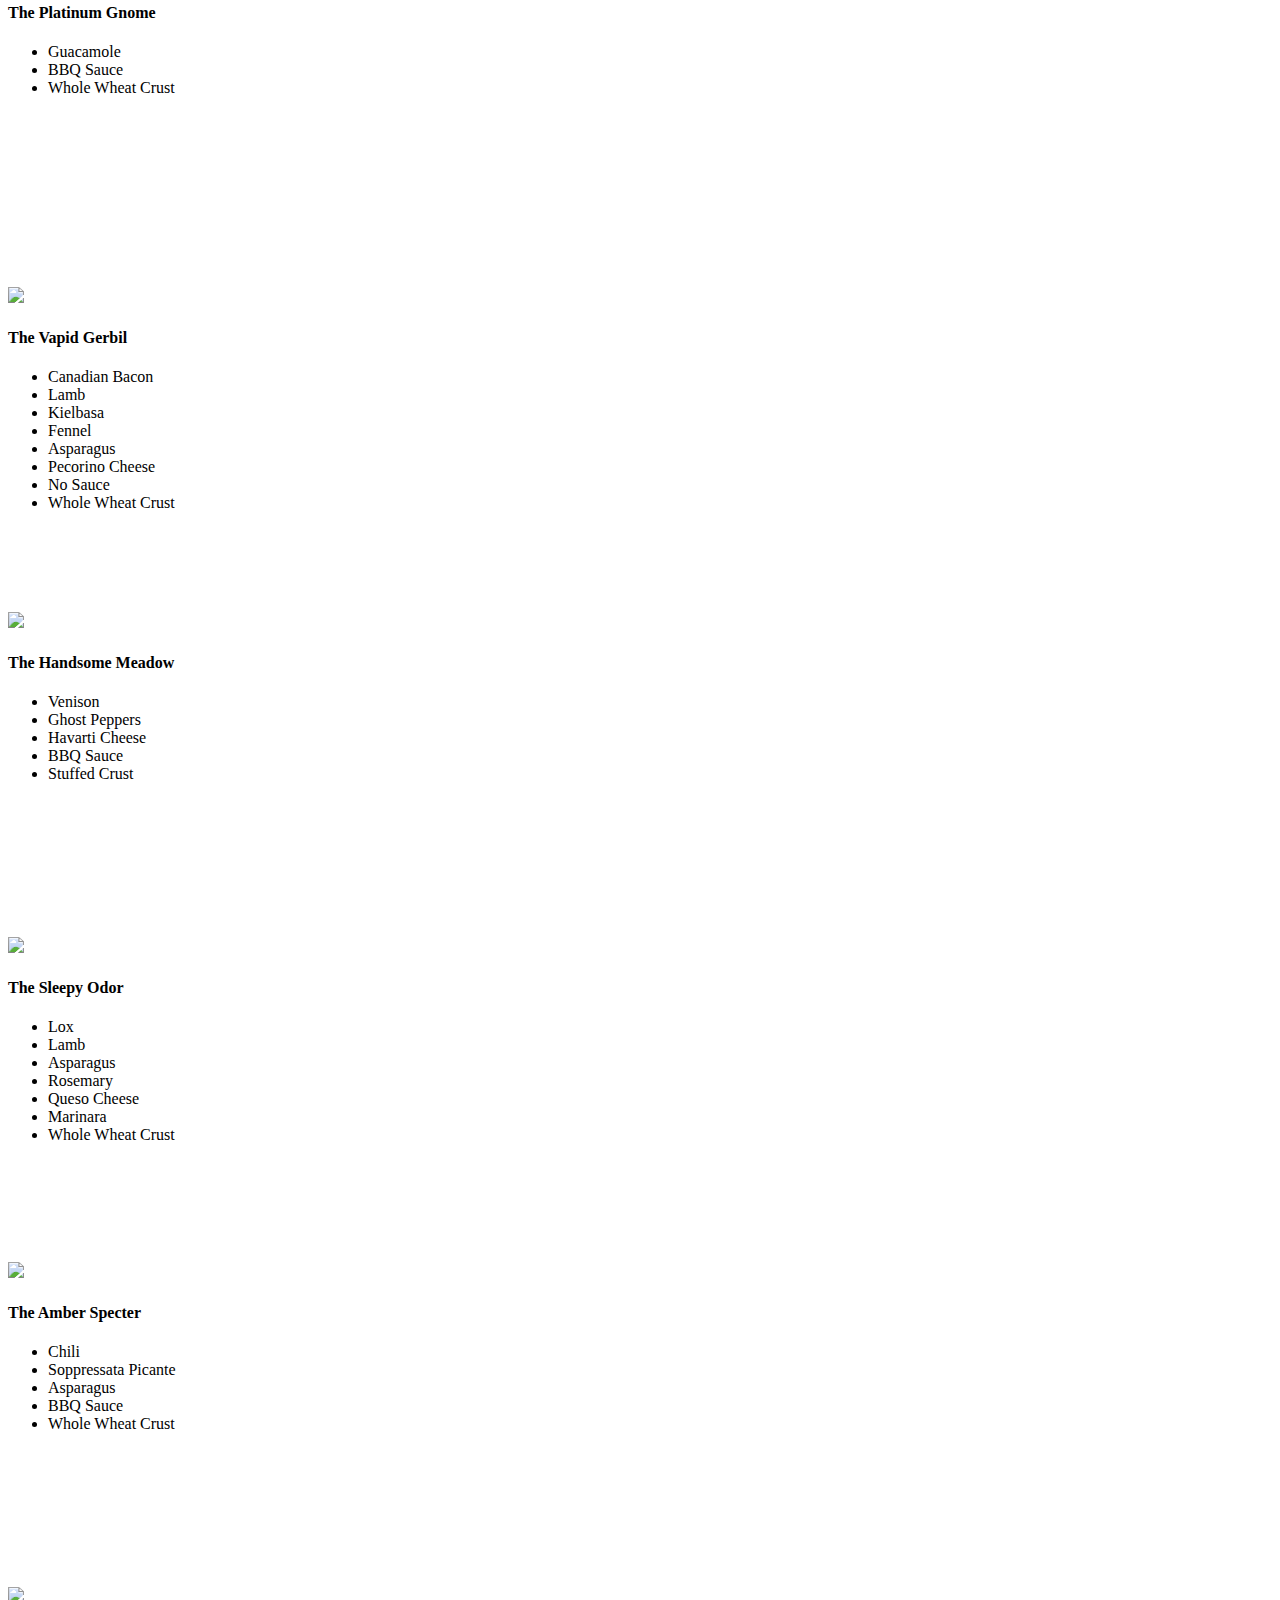
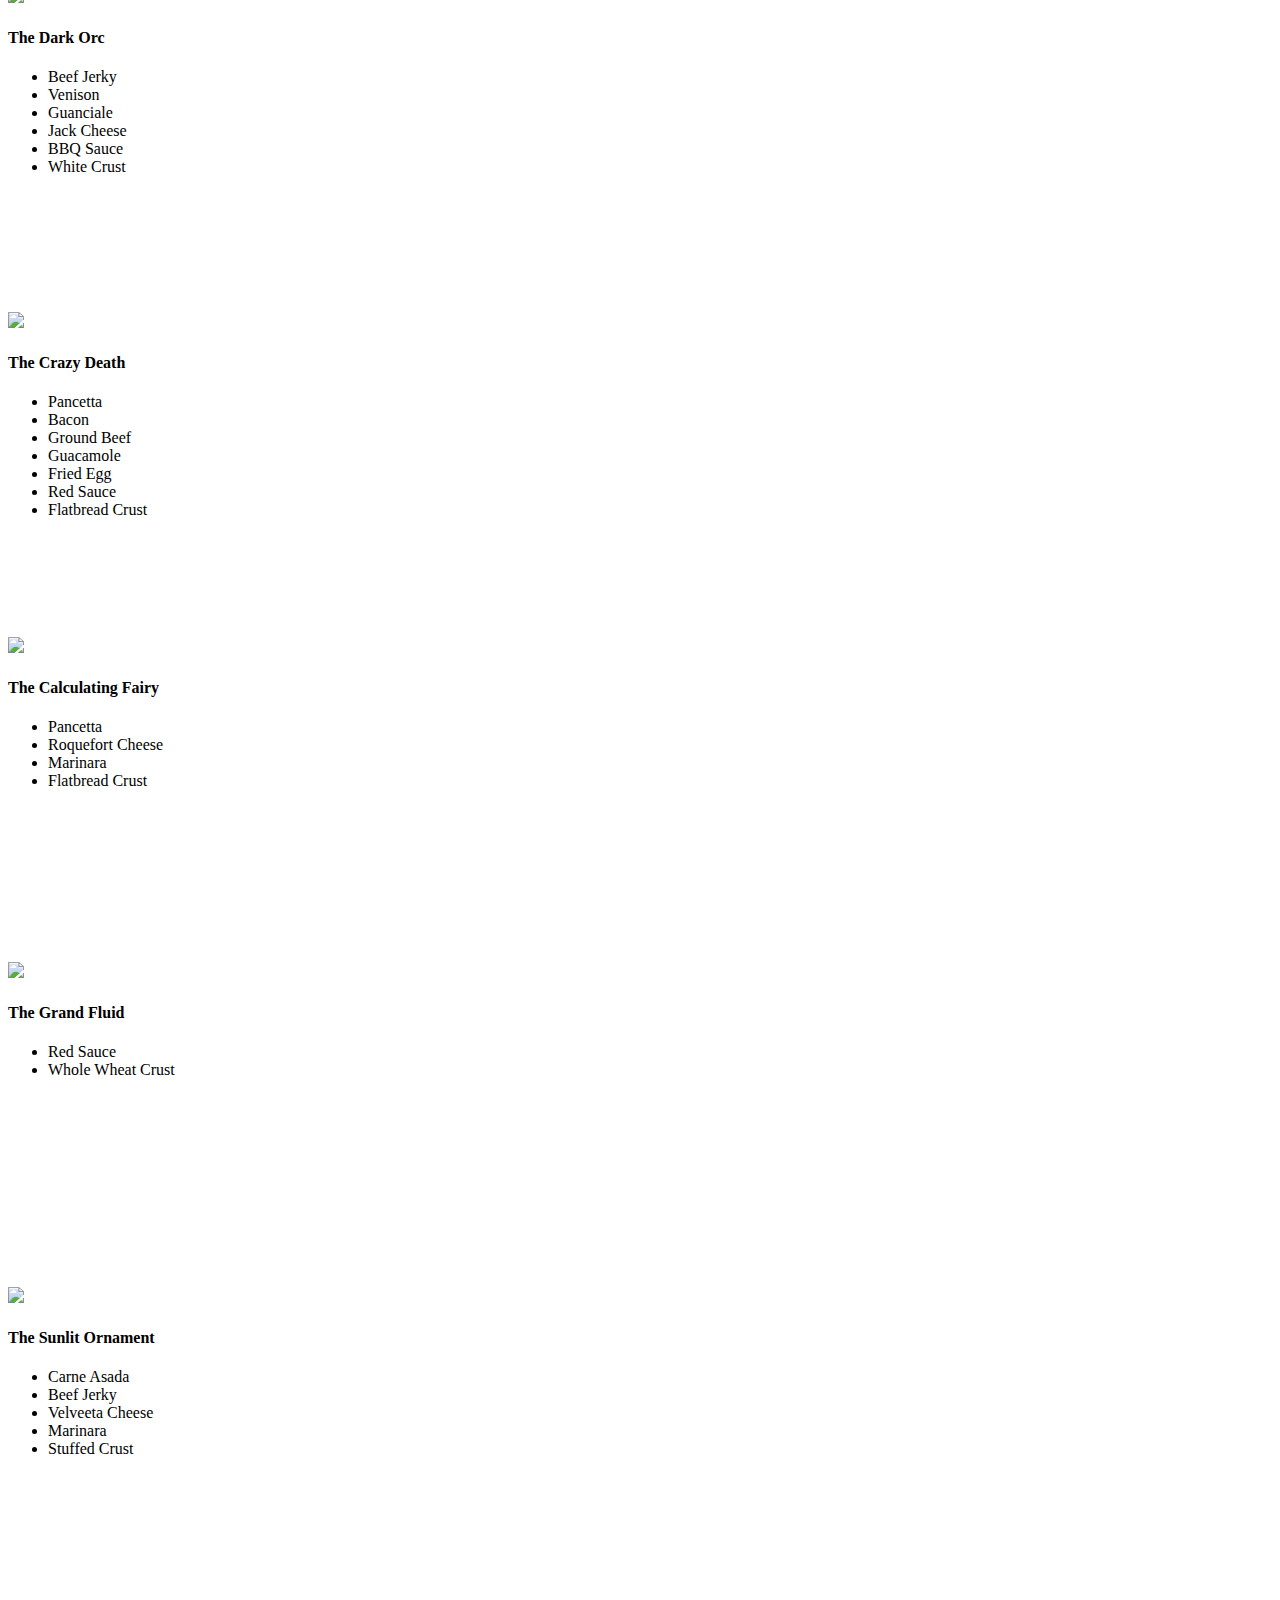
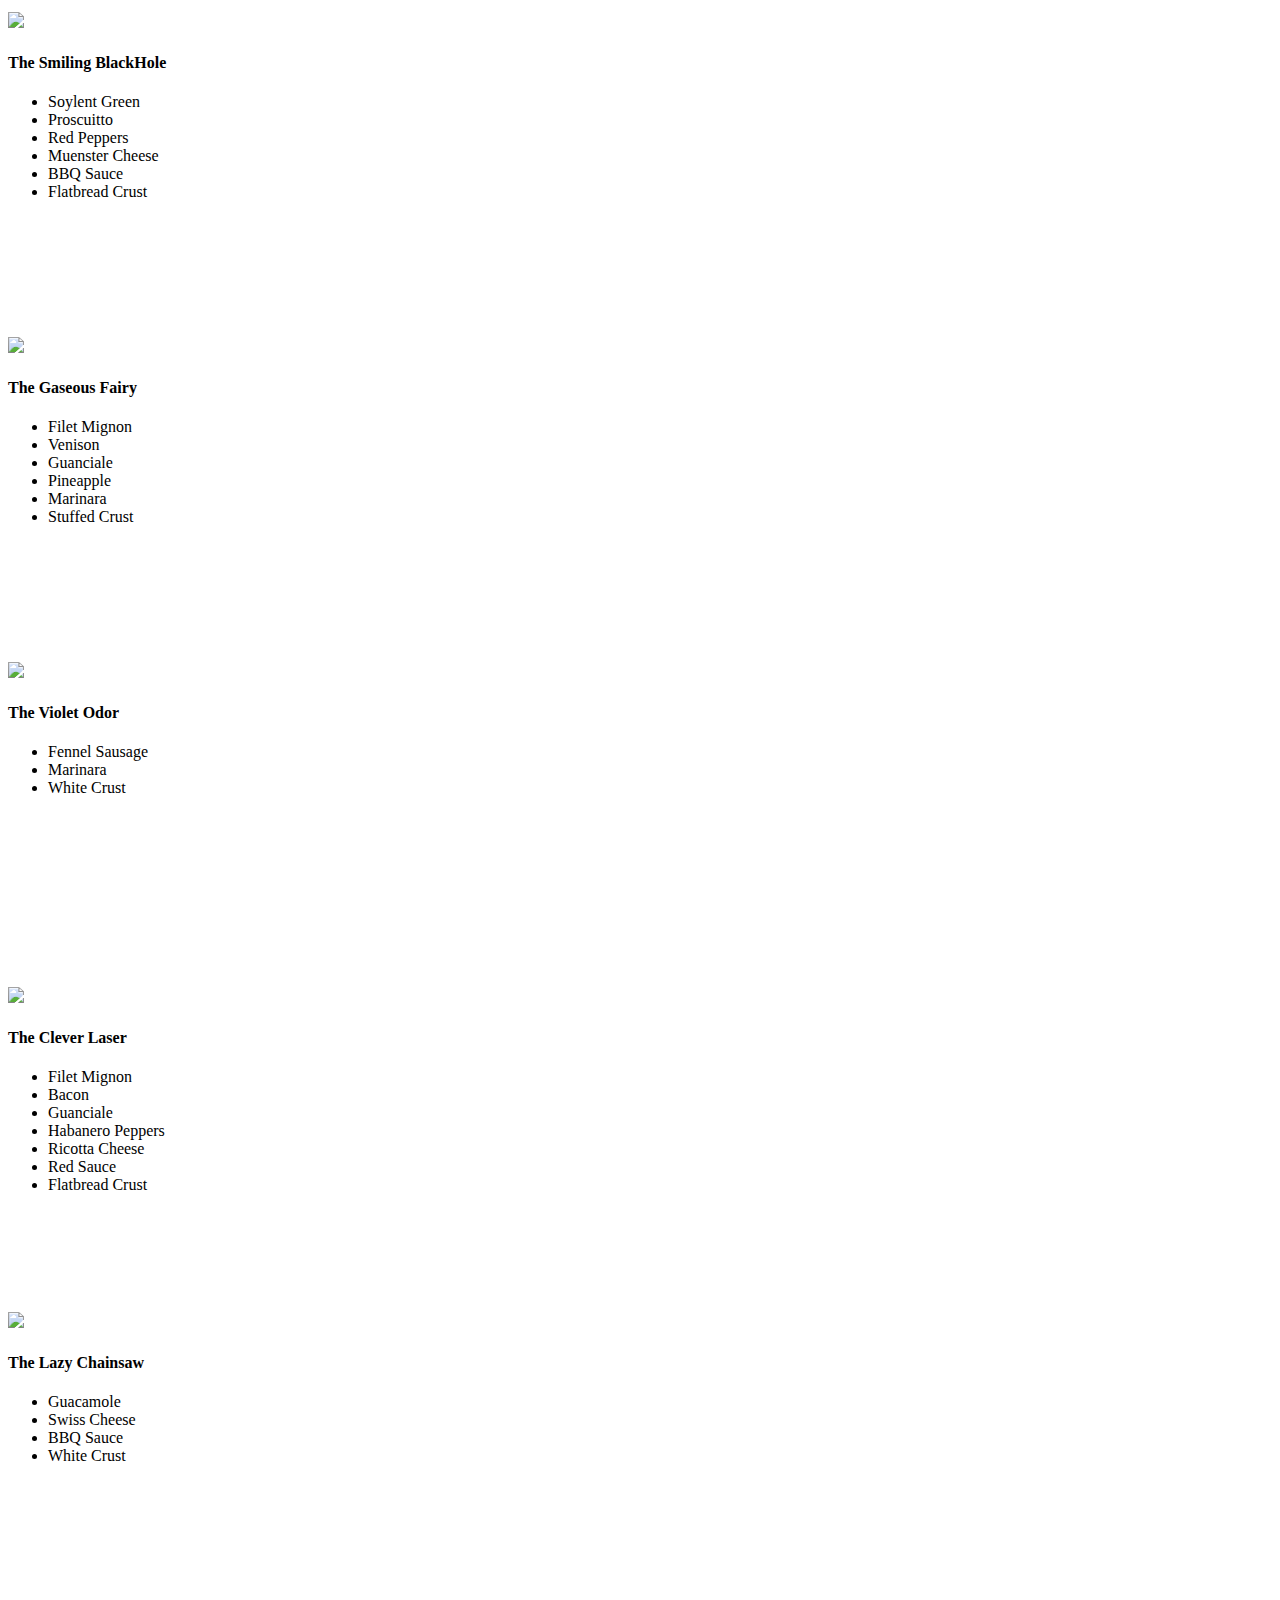
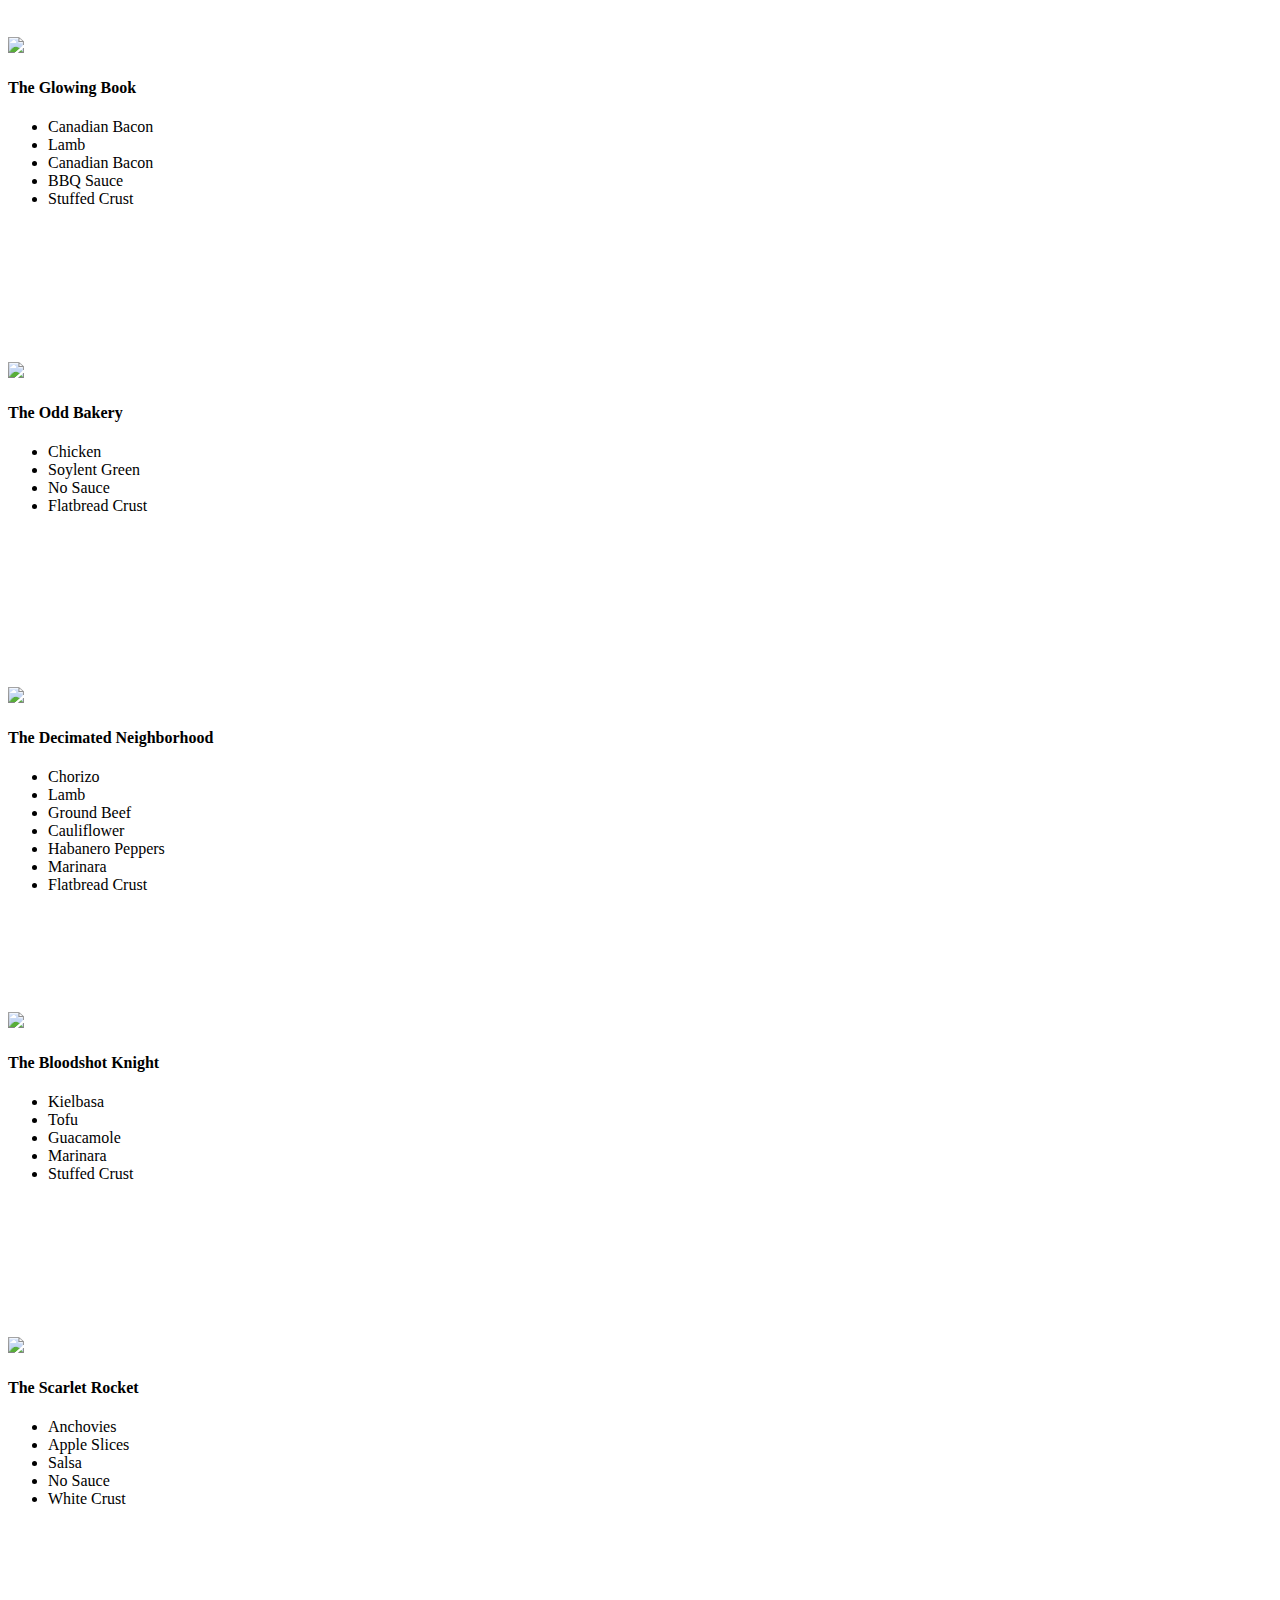
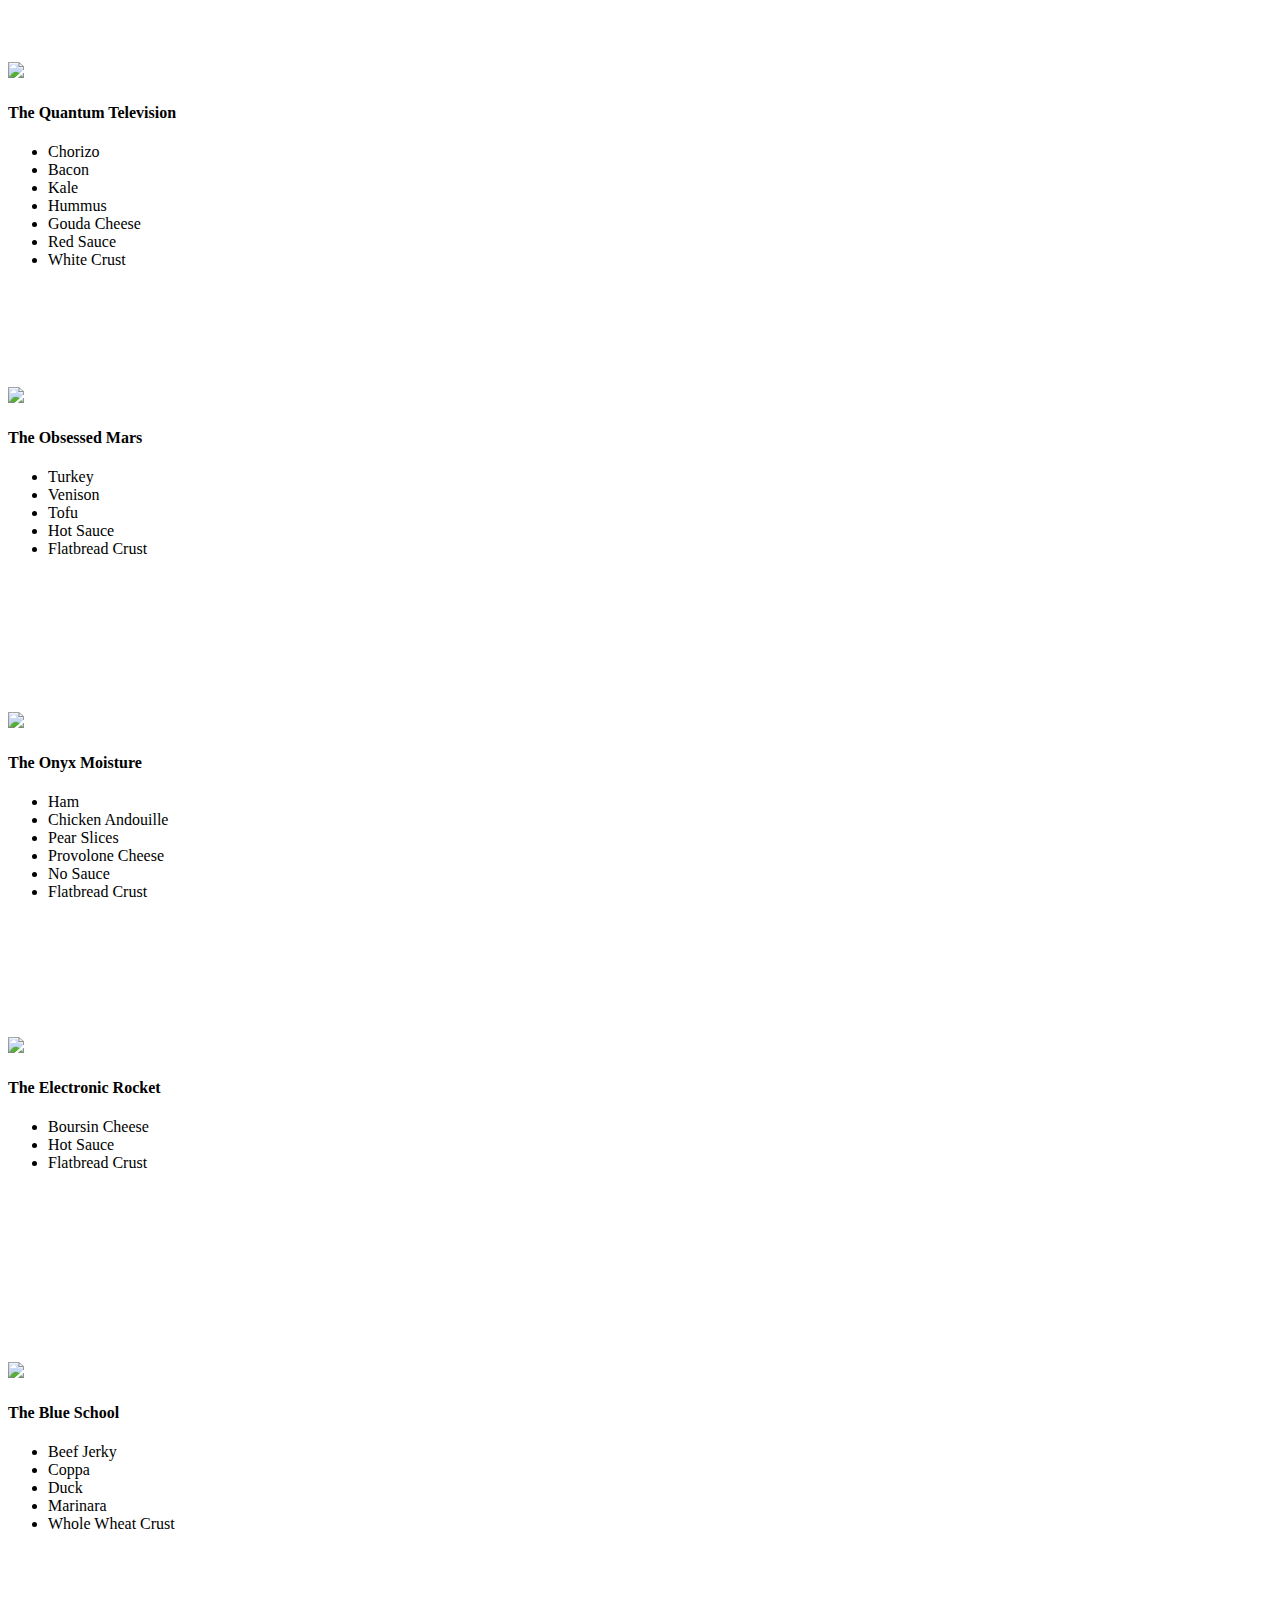
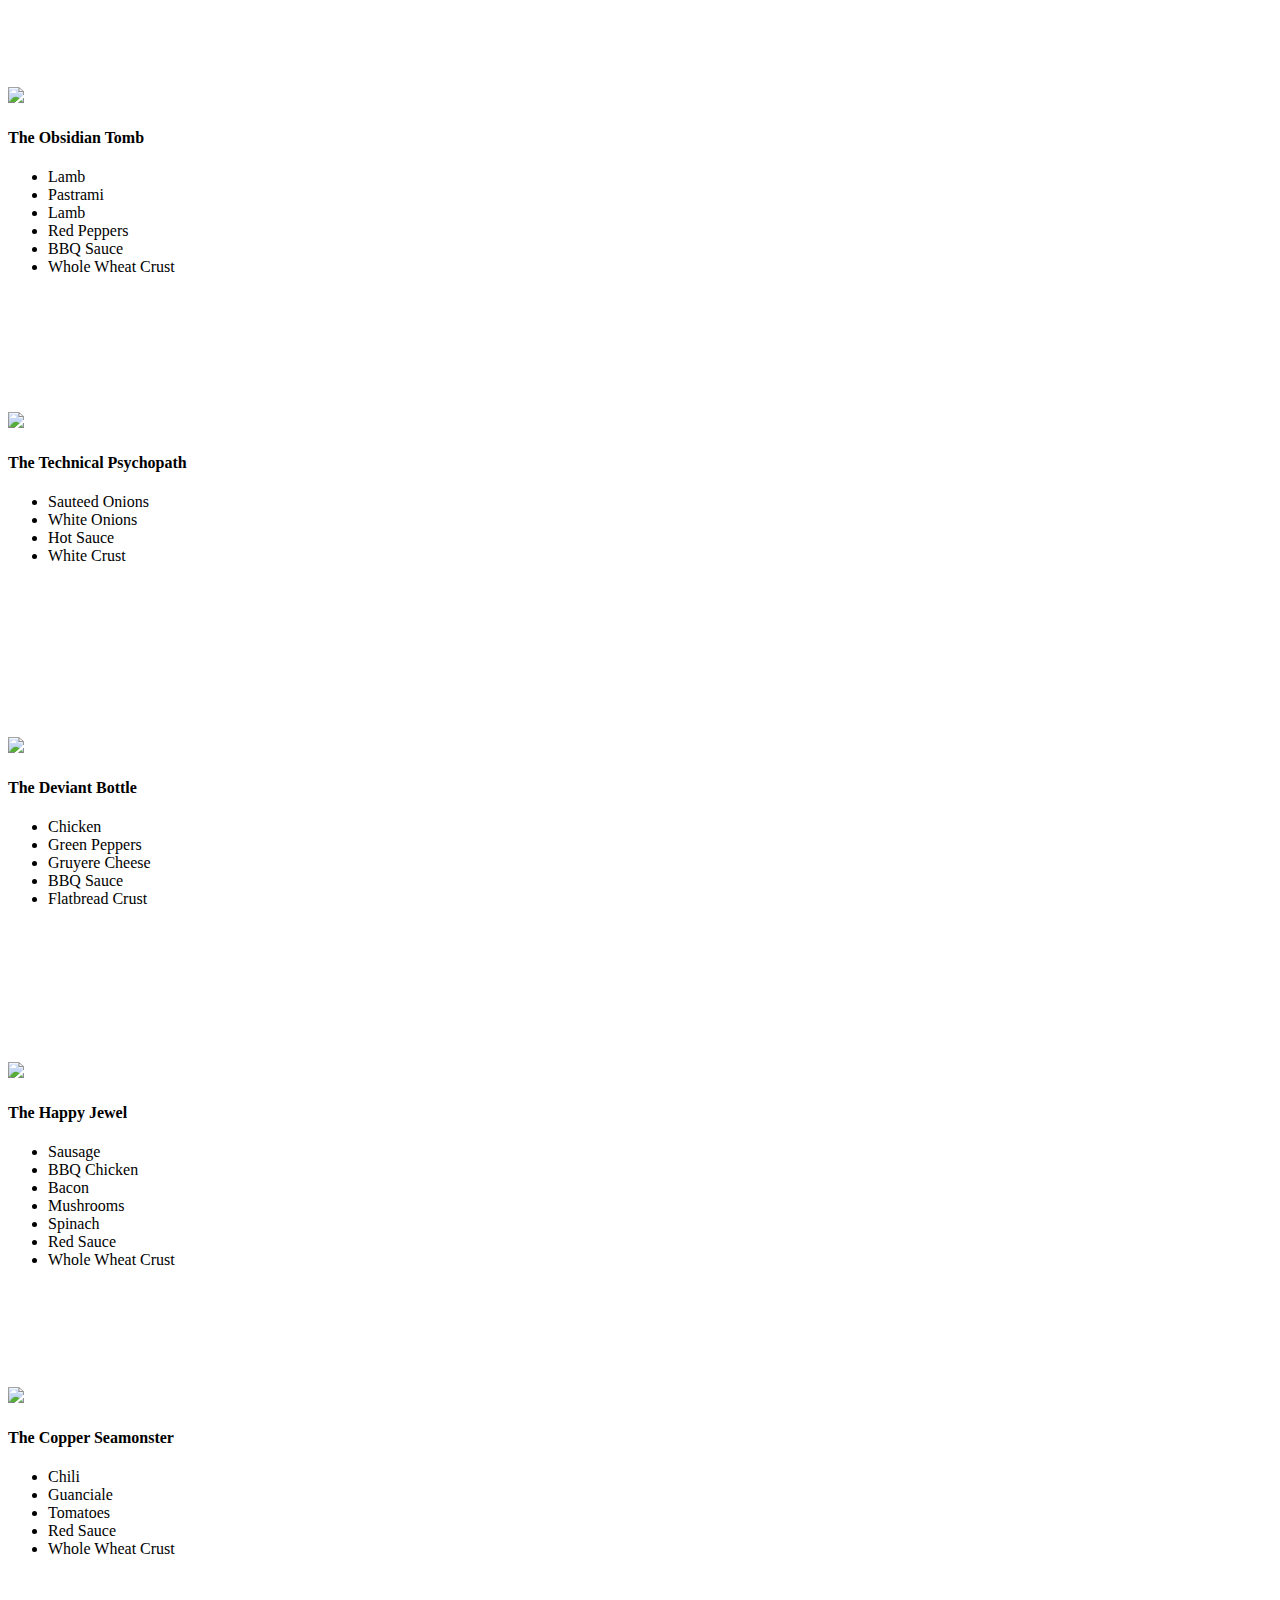
==== commit d3f1a059: "Add compressed images" ====
--- a/views/pizza.html
+++ b/views/pizza.html
@@ -1,6 +1,6 @@
 <!DOCTYPE HTML>
 <html>
-<head>  
+<head>
   <link rel="stylesheet" href="css/style.css">
   <link rel="stylesheet" href="css/bootstrap-grid.css">
 </head>
@@ -36,12 +36,12 @@
     </div>
     <div id="callToAction" class="row">
       <div class="col-md-4">
-        <img src="images/pizzeria.jpg" class="img-responsive"> <!-- Image credit to: http://commons.wikimedia.org/wiki/File:HK_TST_night_%E5%98%89%E8%98%AD%E9%81%93_Granville_Road_restaurant_Paisano's_Pizzeria_pizza_Dec-2013.JPG -->
+        <img src="images/pizzeria-min.jpg" class="img-responsive"> <!-- Image credit to: http://commons.wikimedia.org/wiki/File:HK_TST_night_%E5%98%89%E8%98%AD%E9%81%93_Granville_Road_restaurant_Paisano's_Pizzeria_pizza_Dec-2013.JPG -->
       </div>
       <div class="col-md-8">
         <div class="row">
           <div class="col-md-12">
-            <h2>We Have Hundreds of Pizza Recipes!</h2>            
+            <h2>We Have Hundreds of Pizza Recipes!</h2>
             <p>At Cam's Pizzeria, we know you want options. Pepperoni? Boring. Cheese? No way! Sausage? C'mon, let's get creative.</p>
 
             <p>We have every pizza ingredient imaginable in our kitchen because we know you take choice seriously. Take a look through our menu of hundreds of pizza options and we know that you'll find something you love.</p>
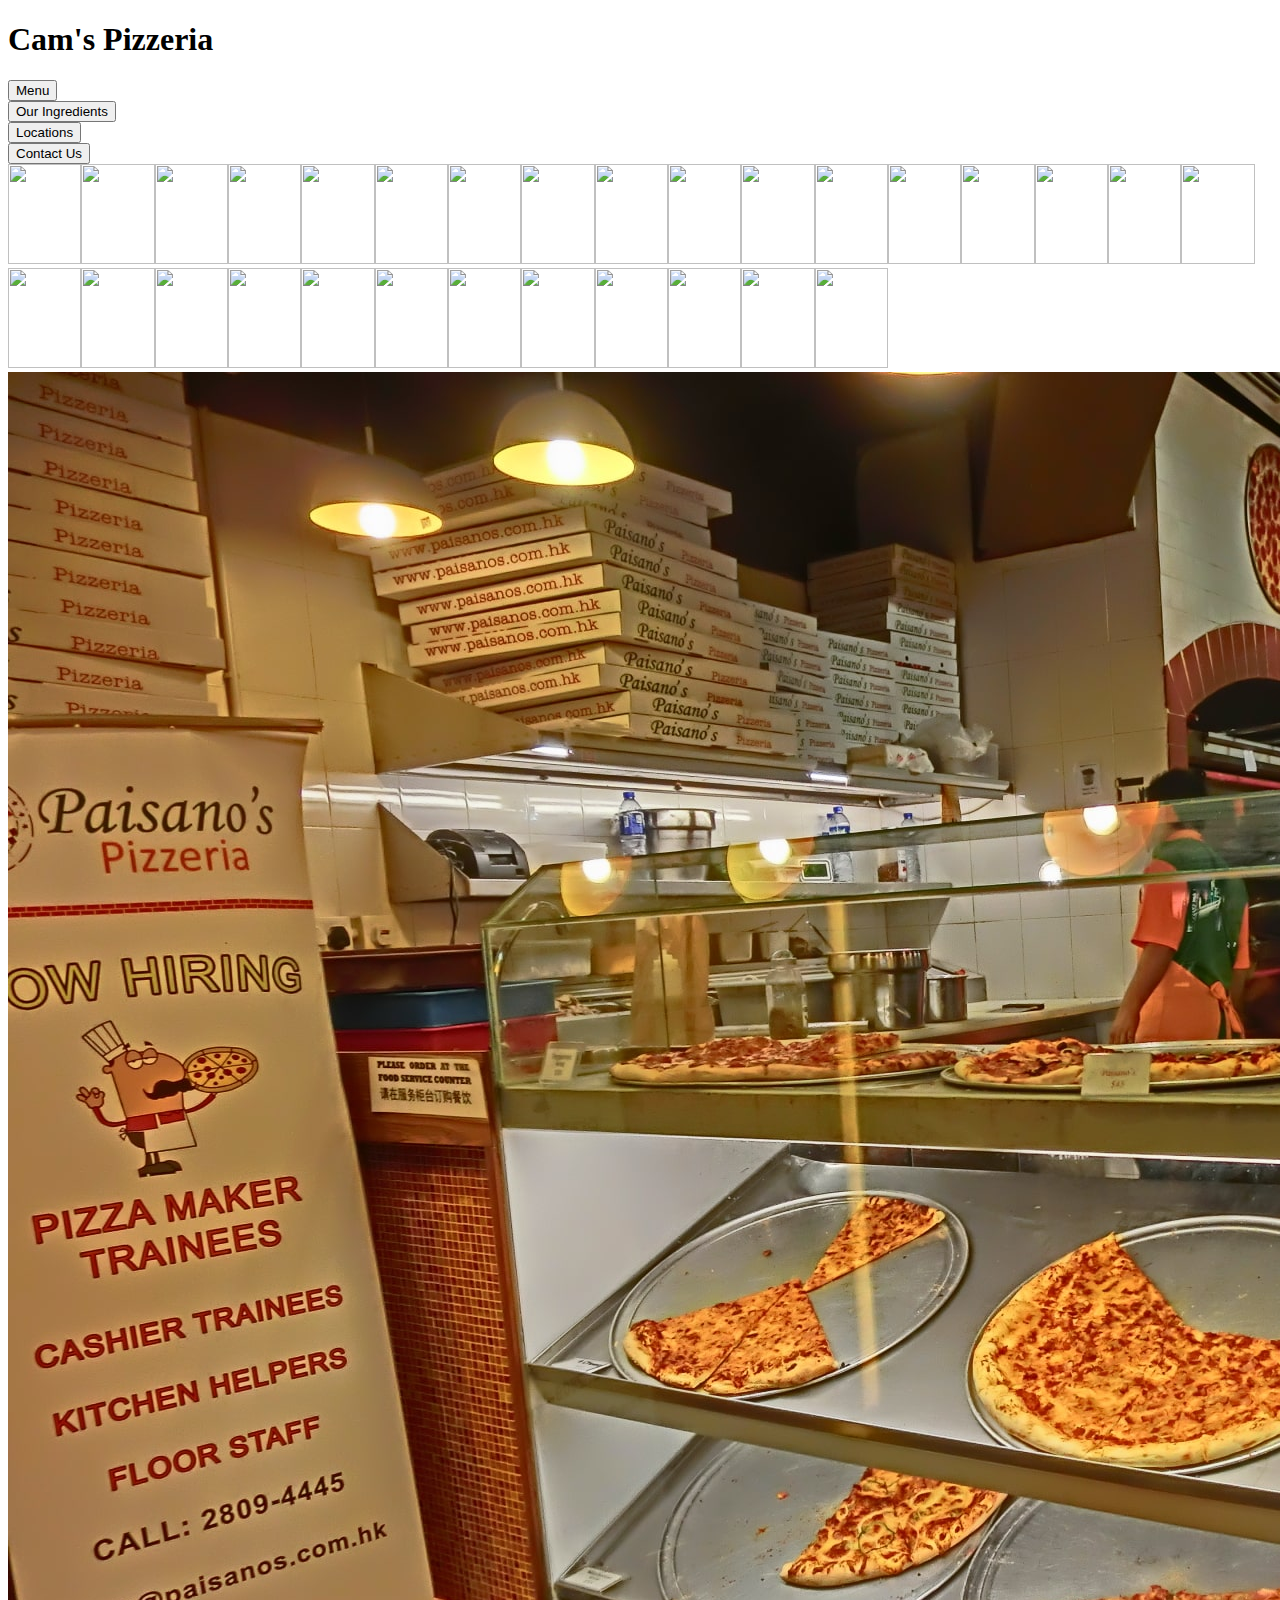
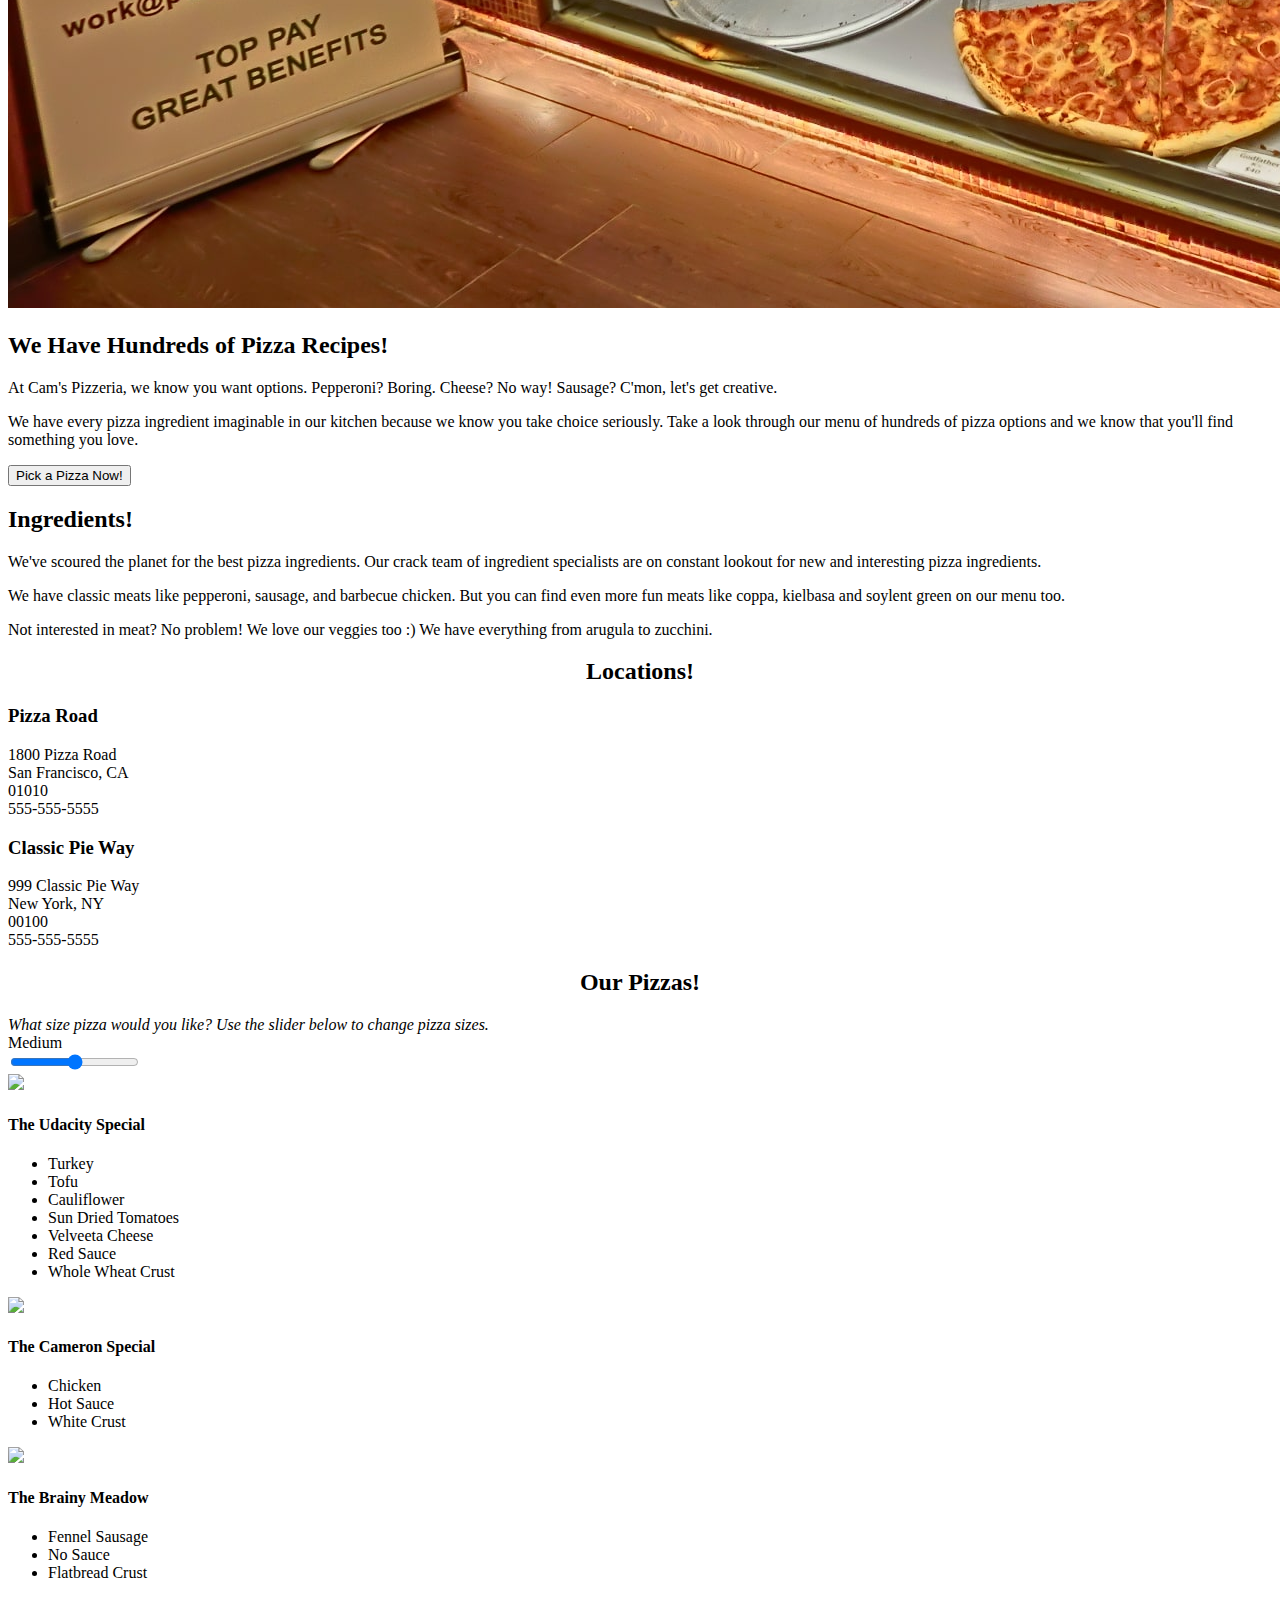
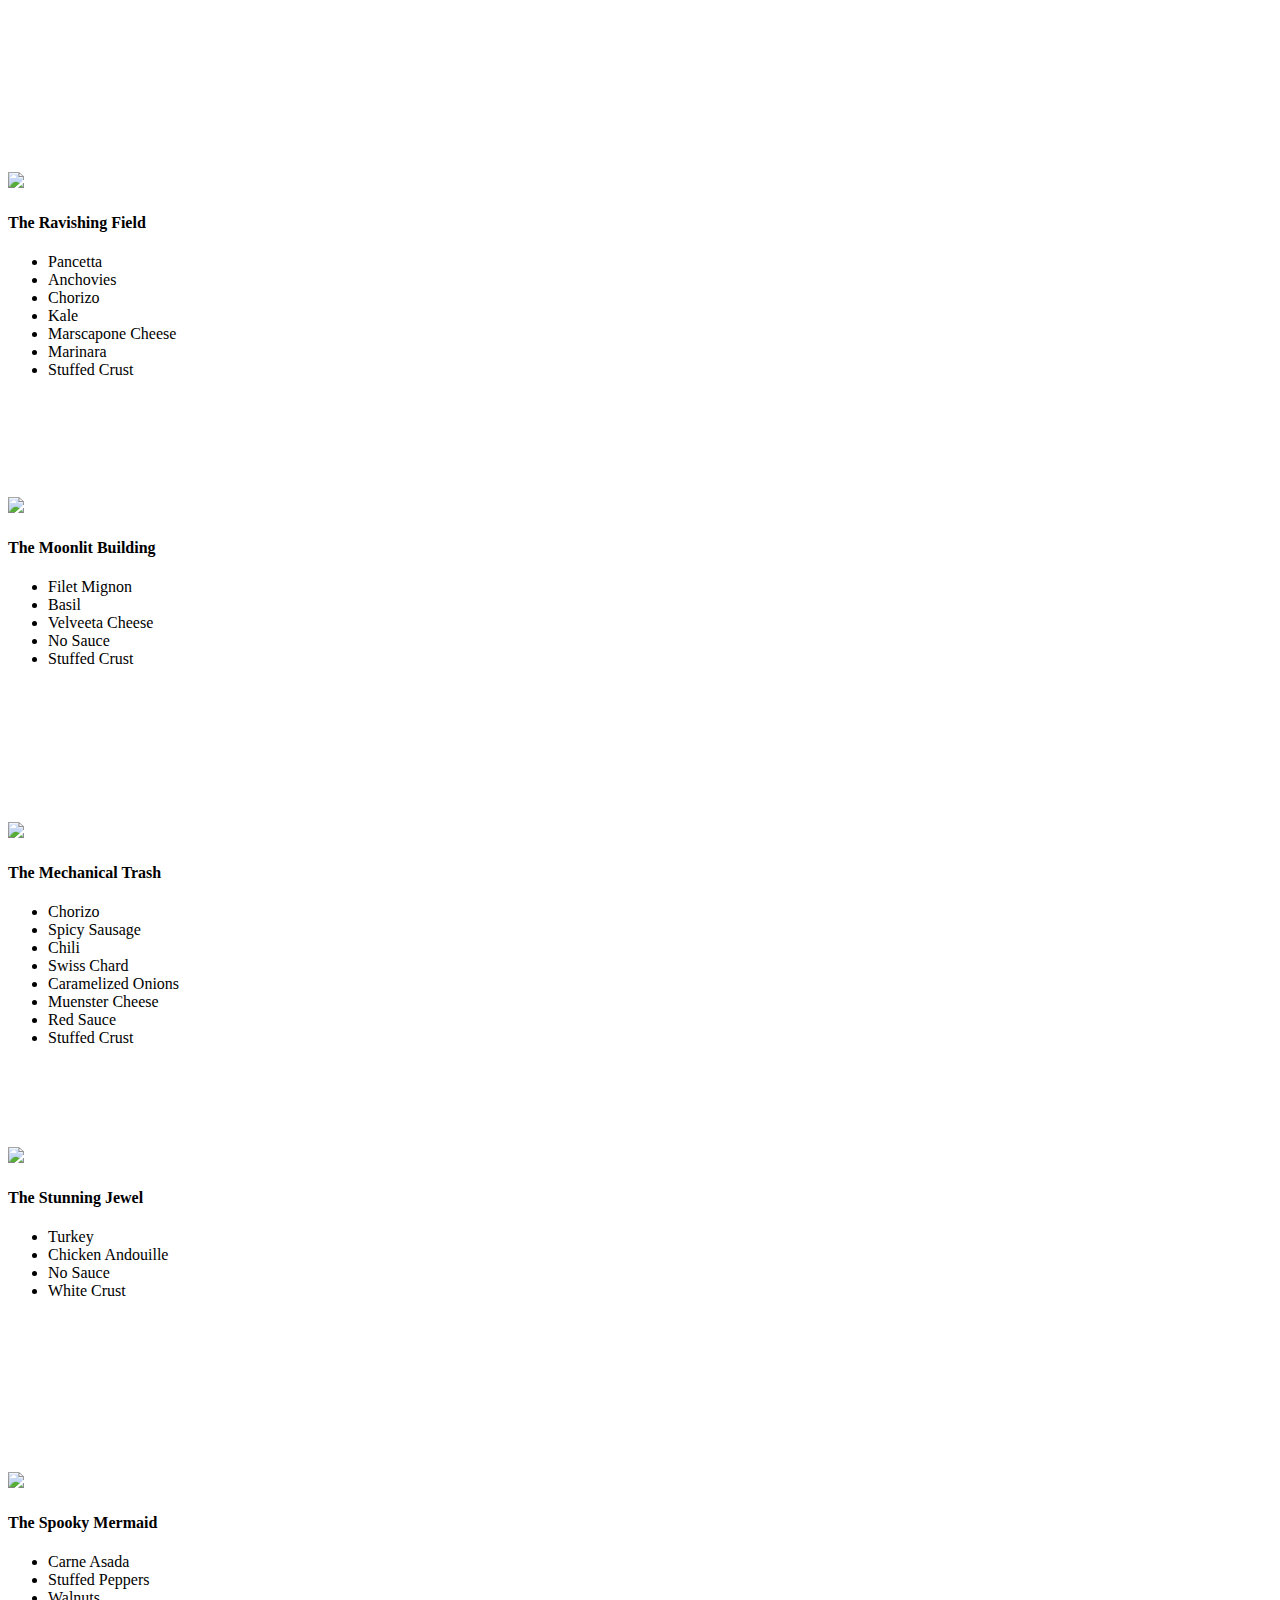
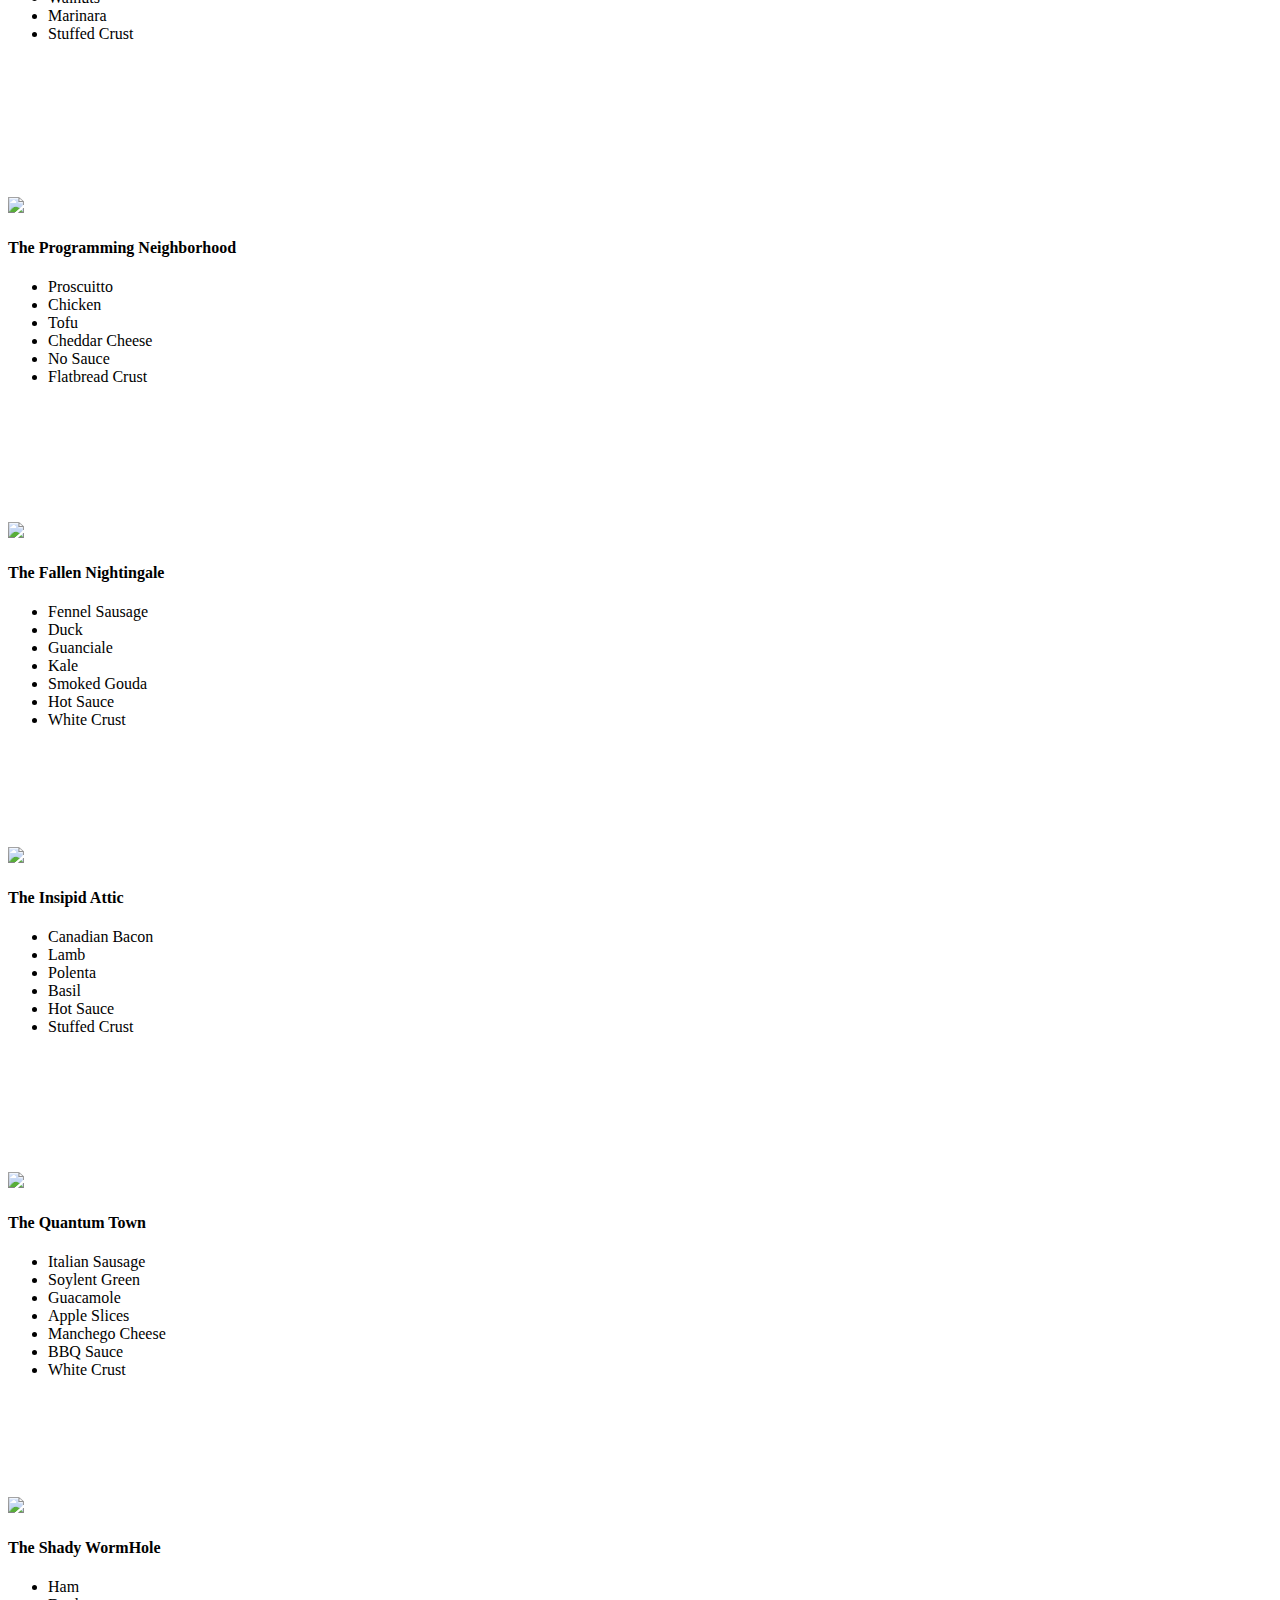
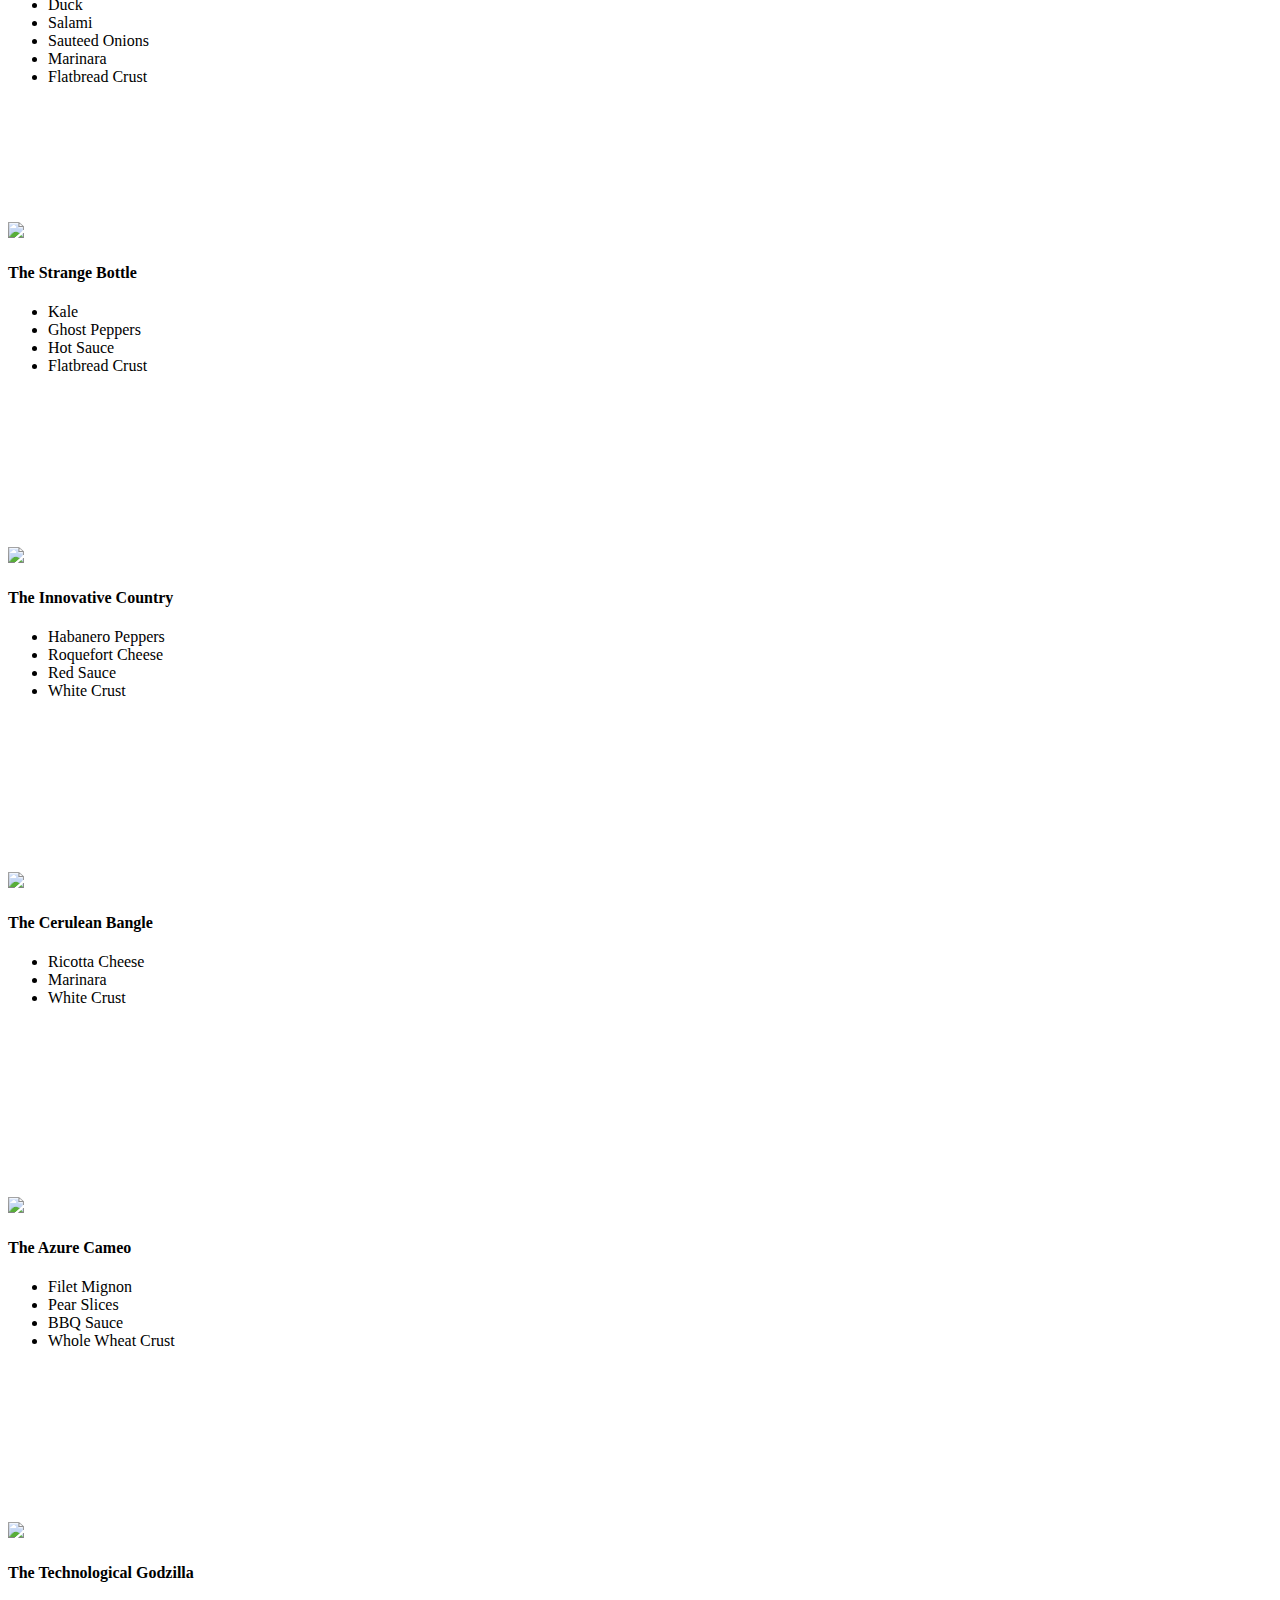
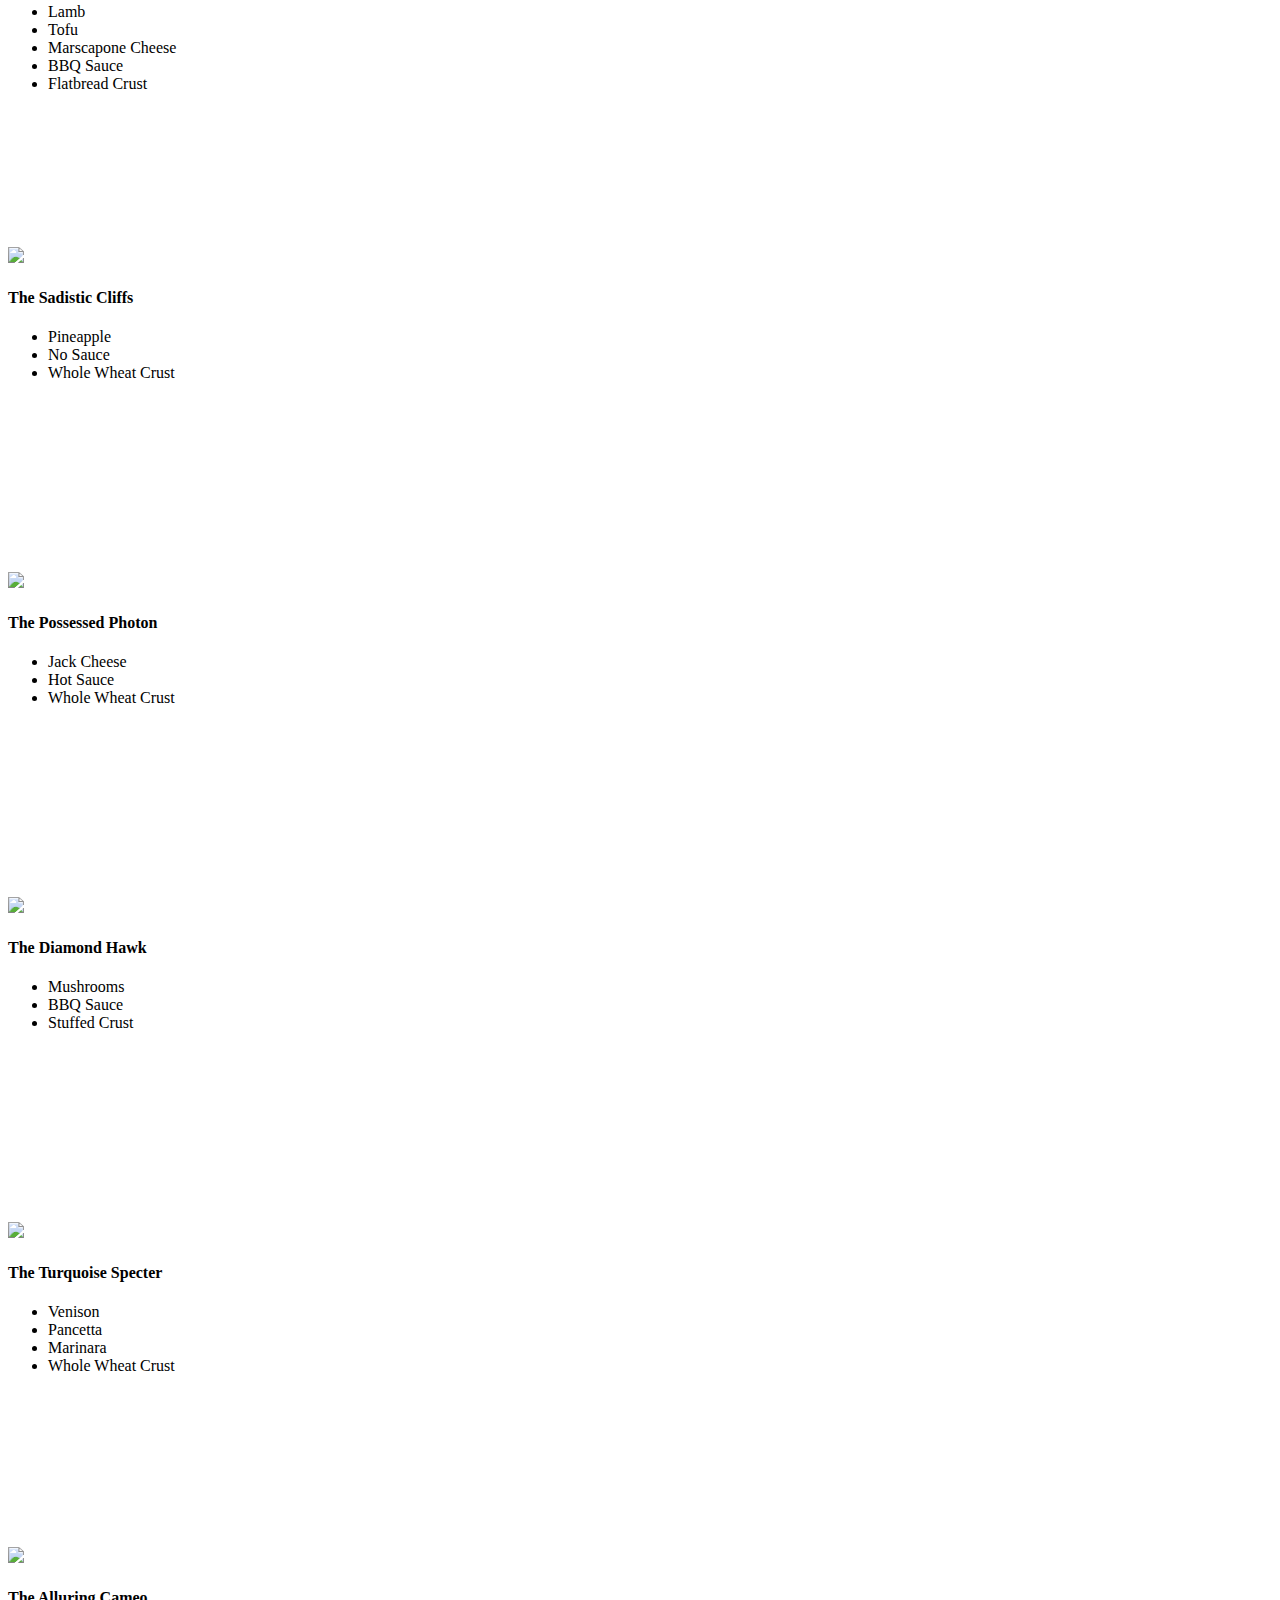
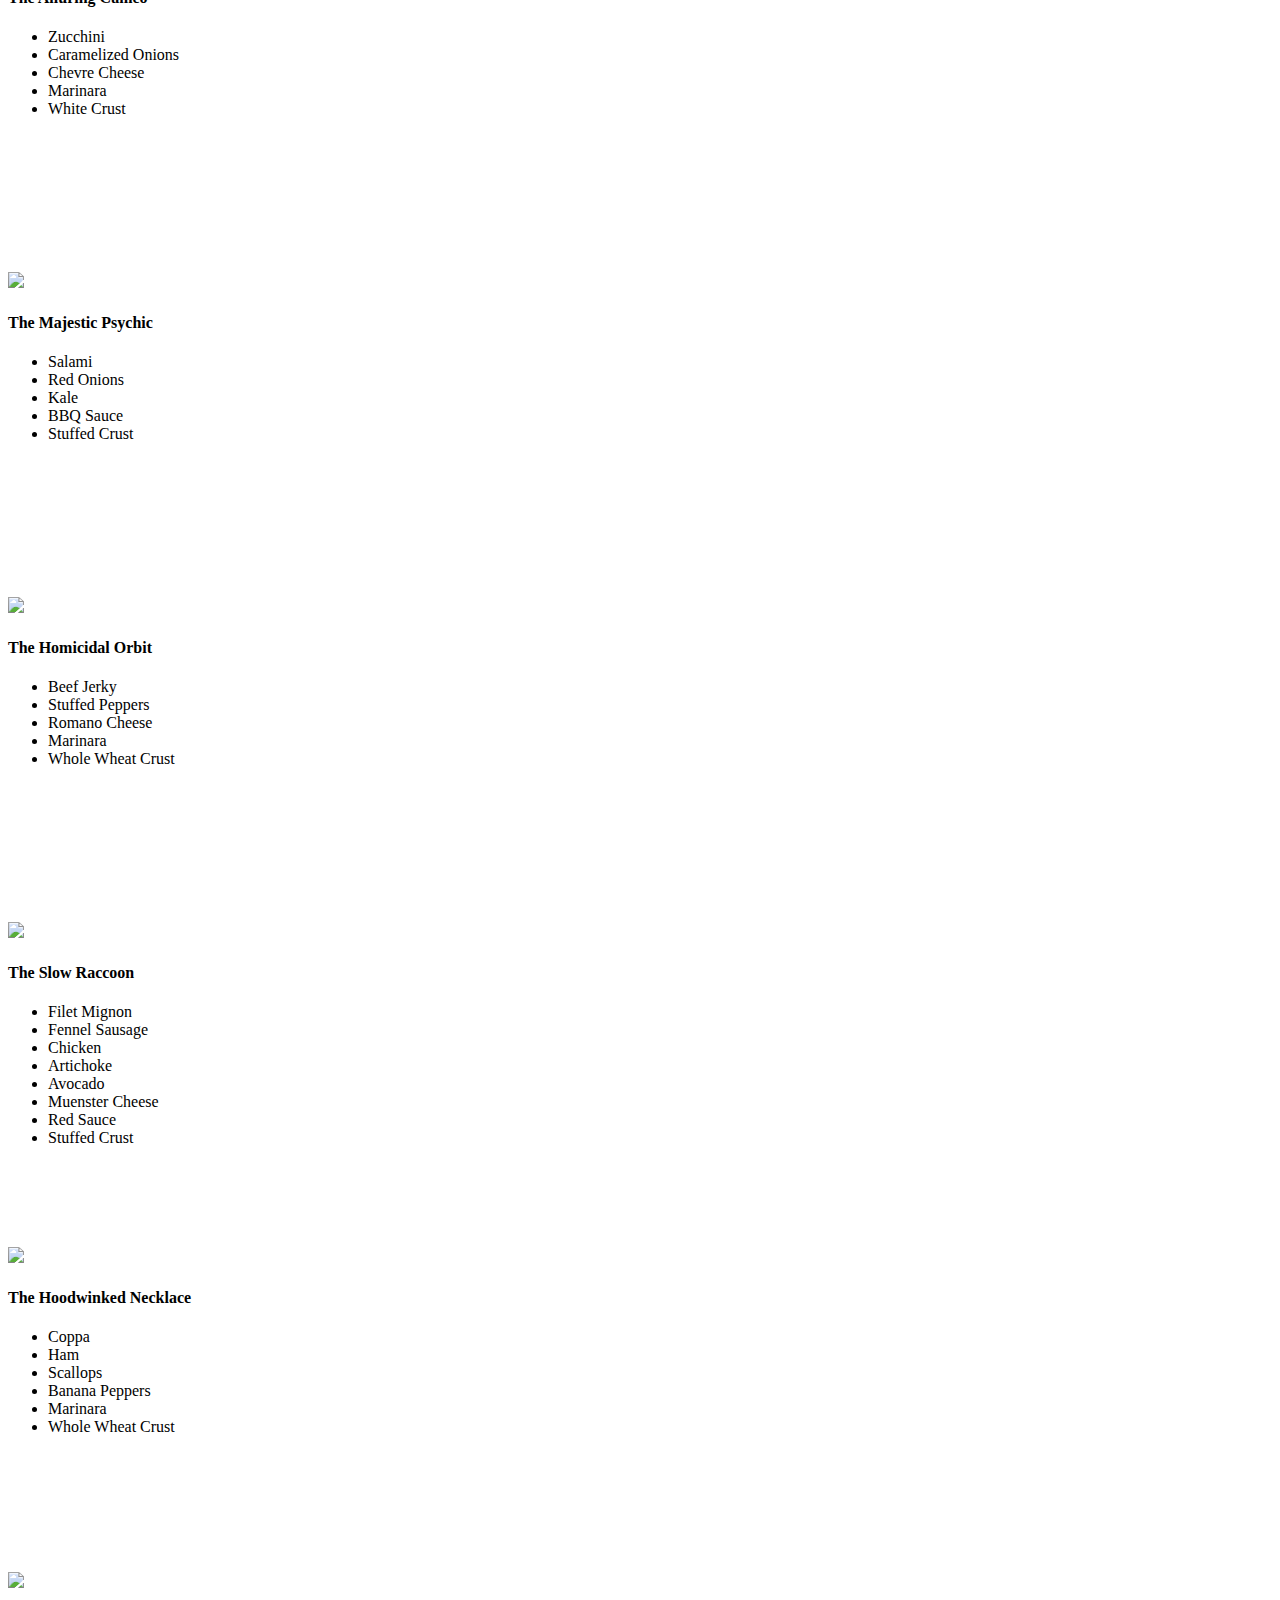
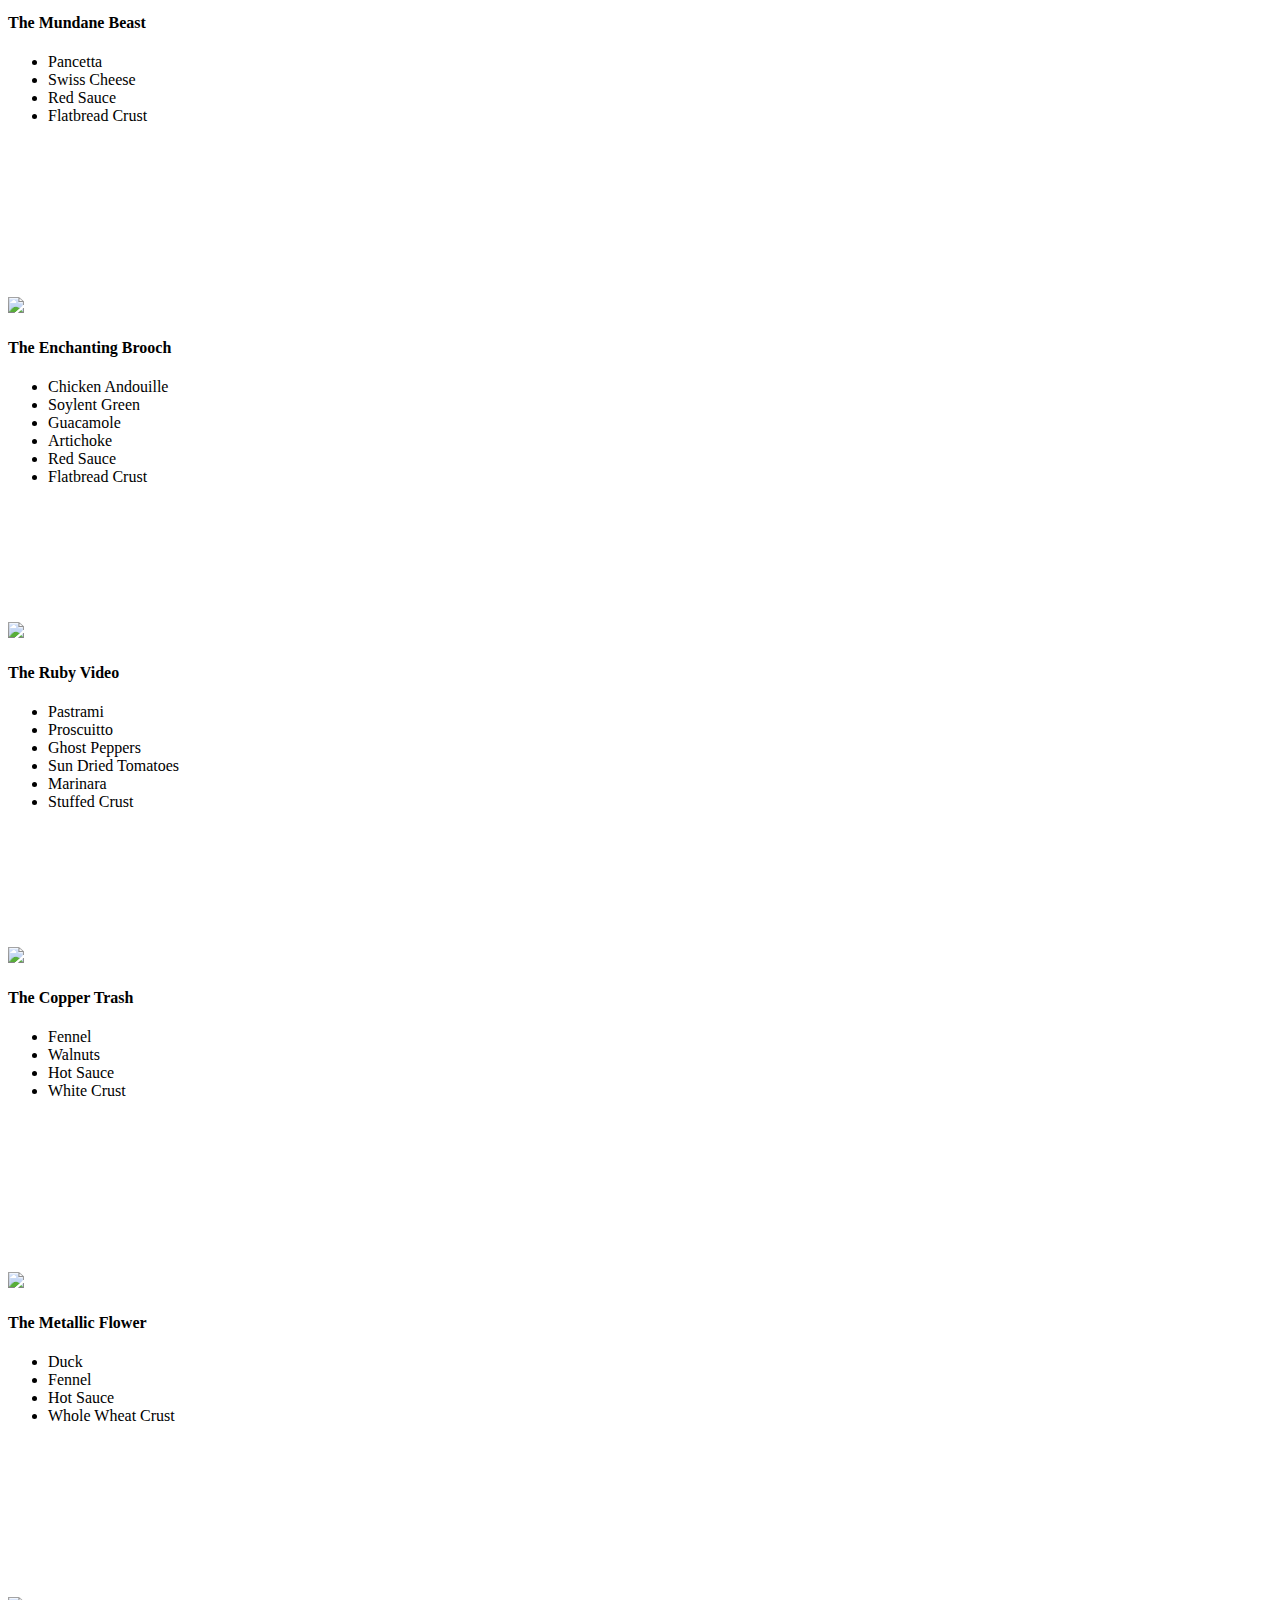
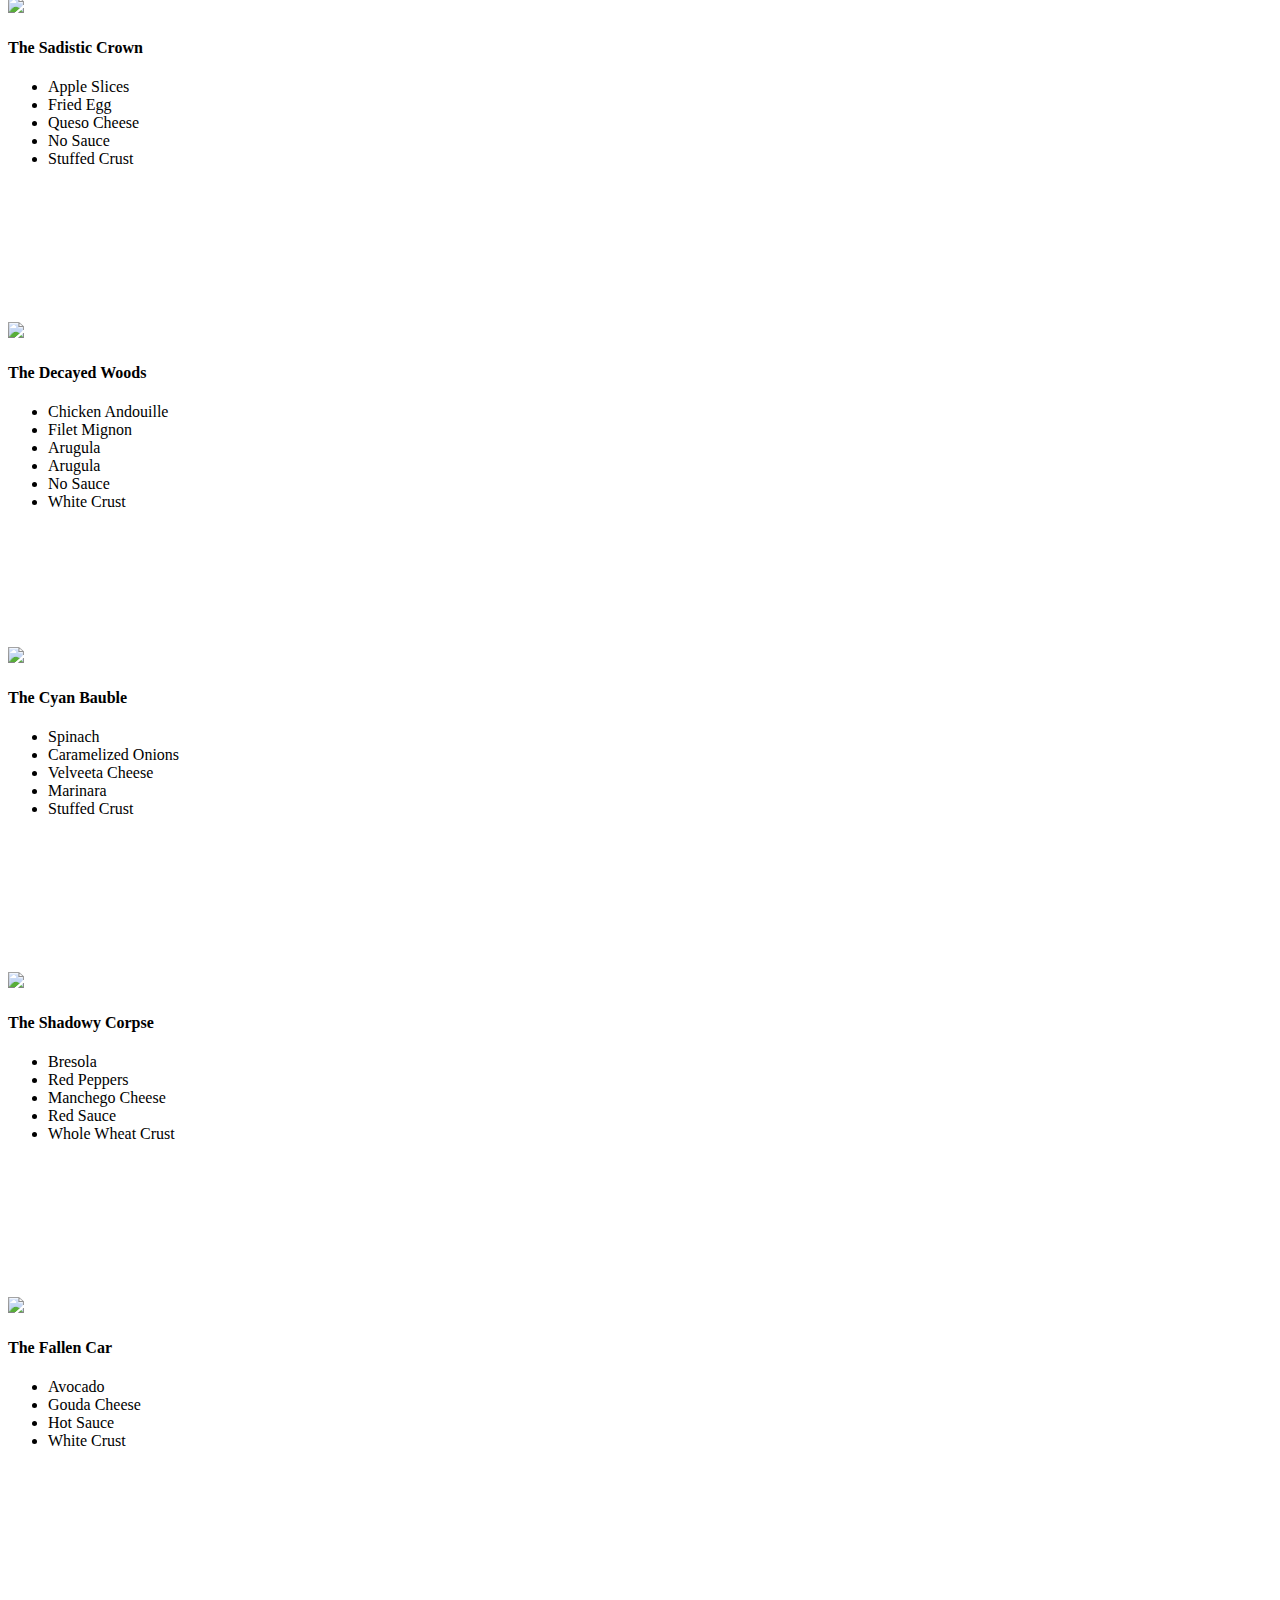
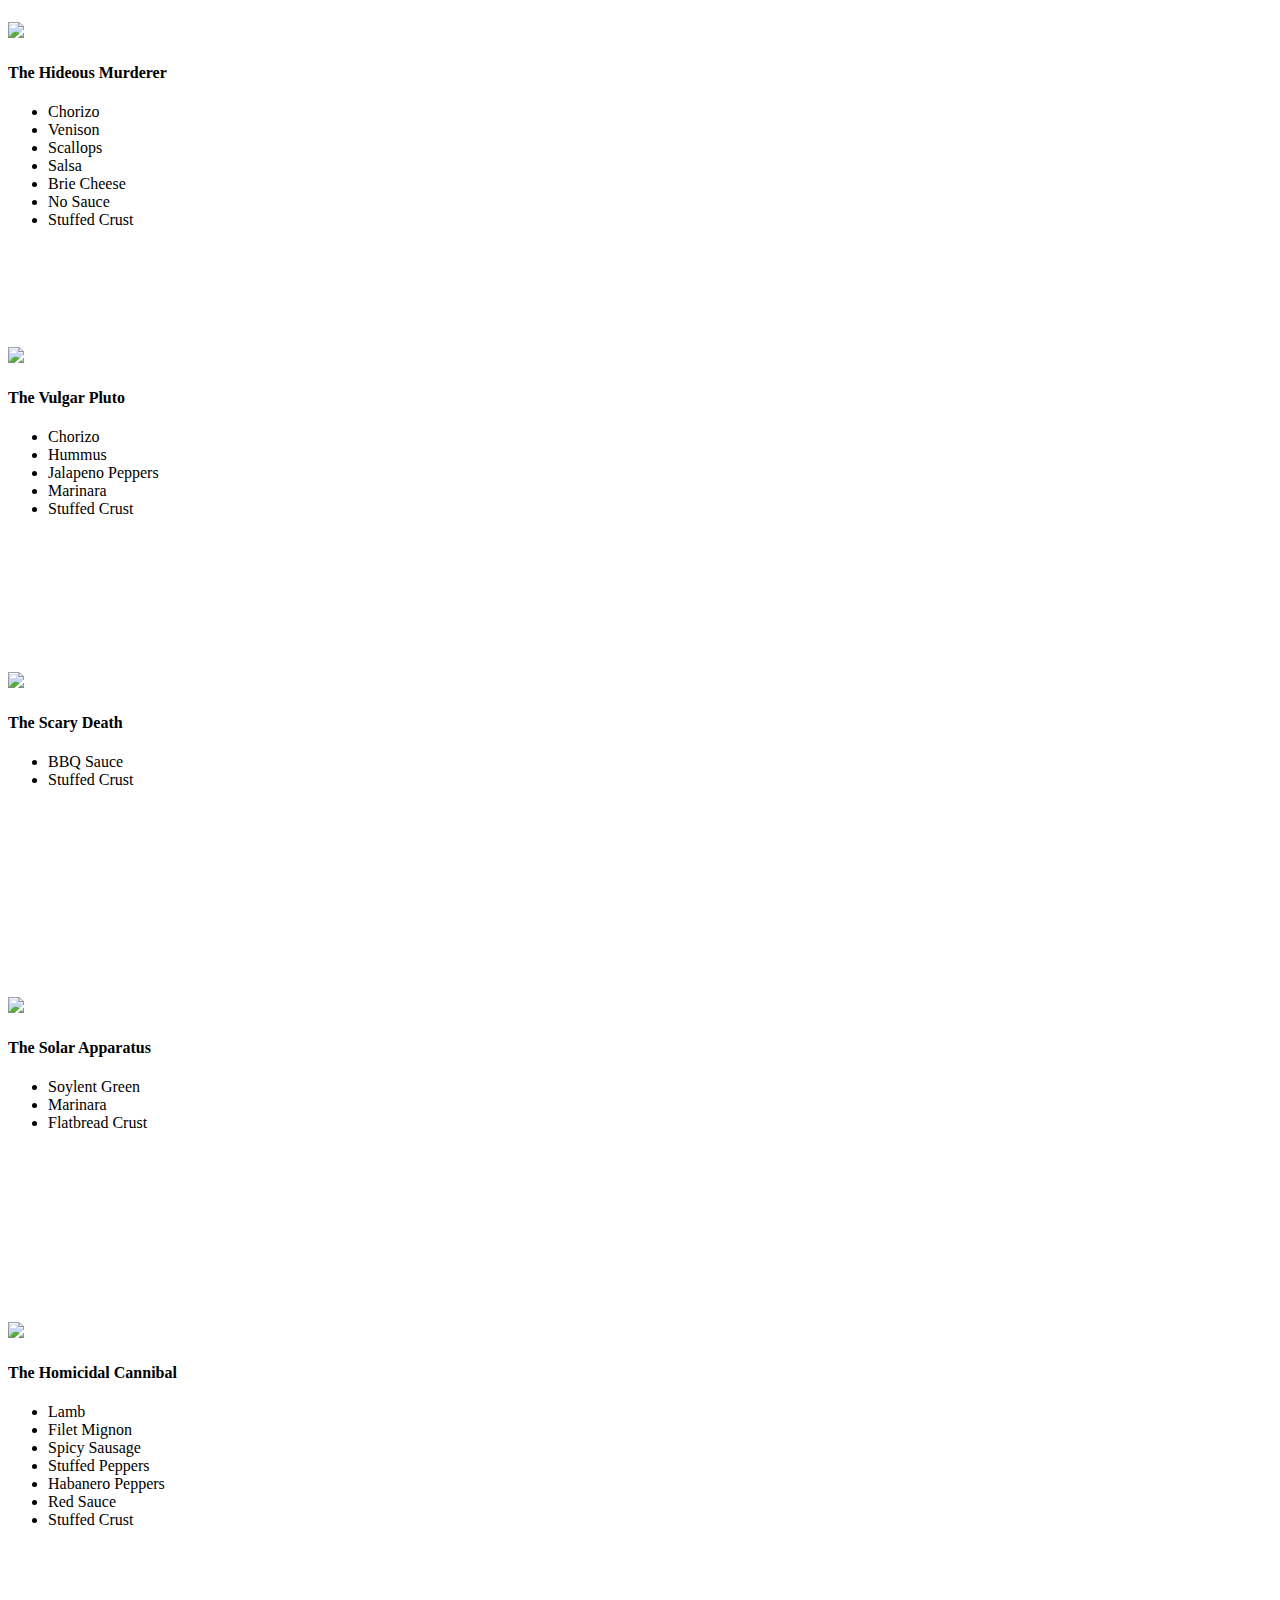
==== commit 8dfb76c7: "change image in pizza.html" ====
--- a/views/pizza.html
+++ b/views/pizza.html
@@ -36,7 +36,7 @@
     </div>
     <div id="callToAction" class="row">
       <div class="col-md-4">
-        <img src="images/pizzeria-min.jpg" class="img-responsive"> <!-- Image credit to: http://commons.wikimedia.org/wiki/File:HK_TST_night_%E5%98%89%E8%98%AD%E9%81%93_Granville_Road_restaurant_Paisano's_Pizzeria_pizza_Dec-2013.JPG -->
+        <img src="images/pizzeria-min-min.jpg" class="img-responsive"> <!-- Image credit to: http://commons.wikimedia.org/wiki/File:HK_TST_night_%E5%98%89%E8%98%AD%E9%81%93_Granville_Road_restaurant_Paisano's_Pizzeria_pizza_Dec-2013.JPG -->
       </div>
       <div class="col-md-8">
         <div class="row">
